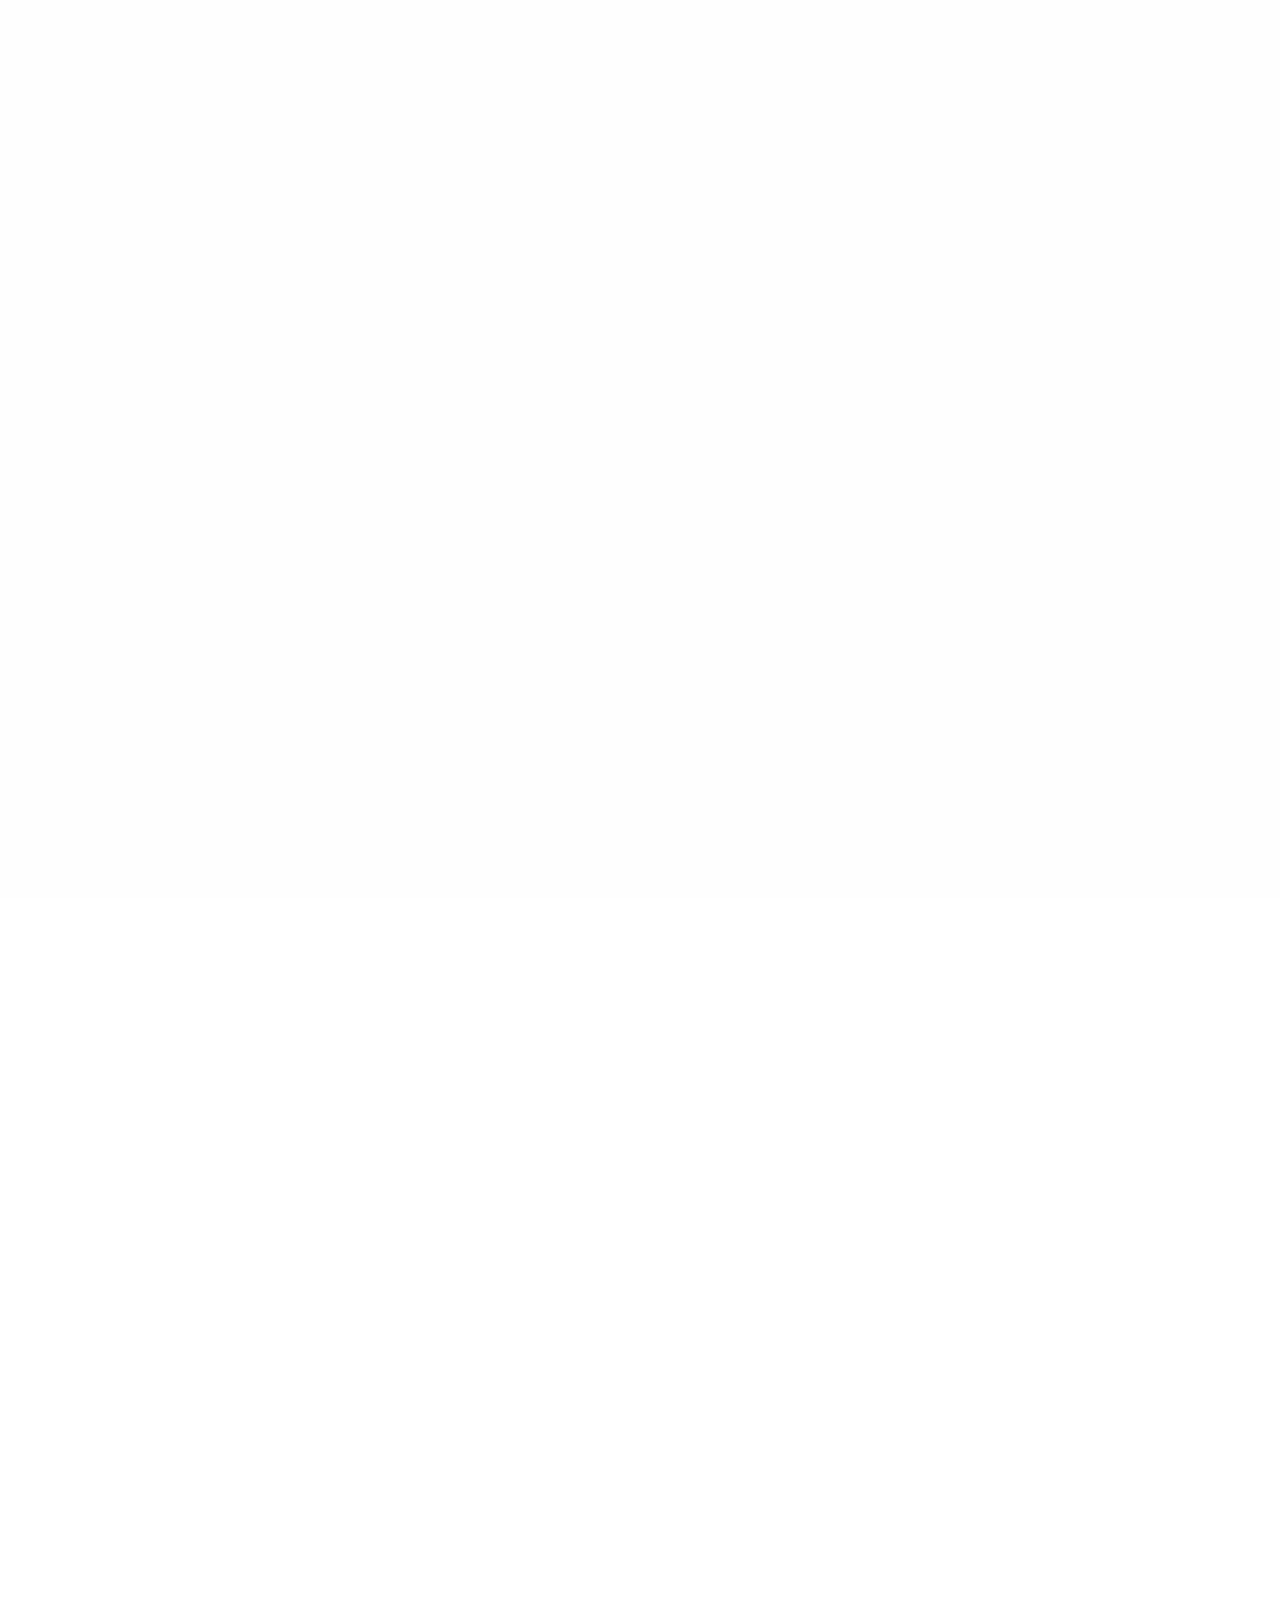
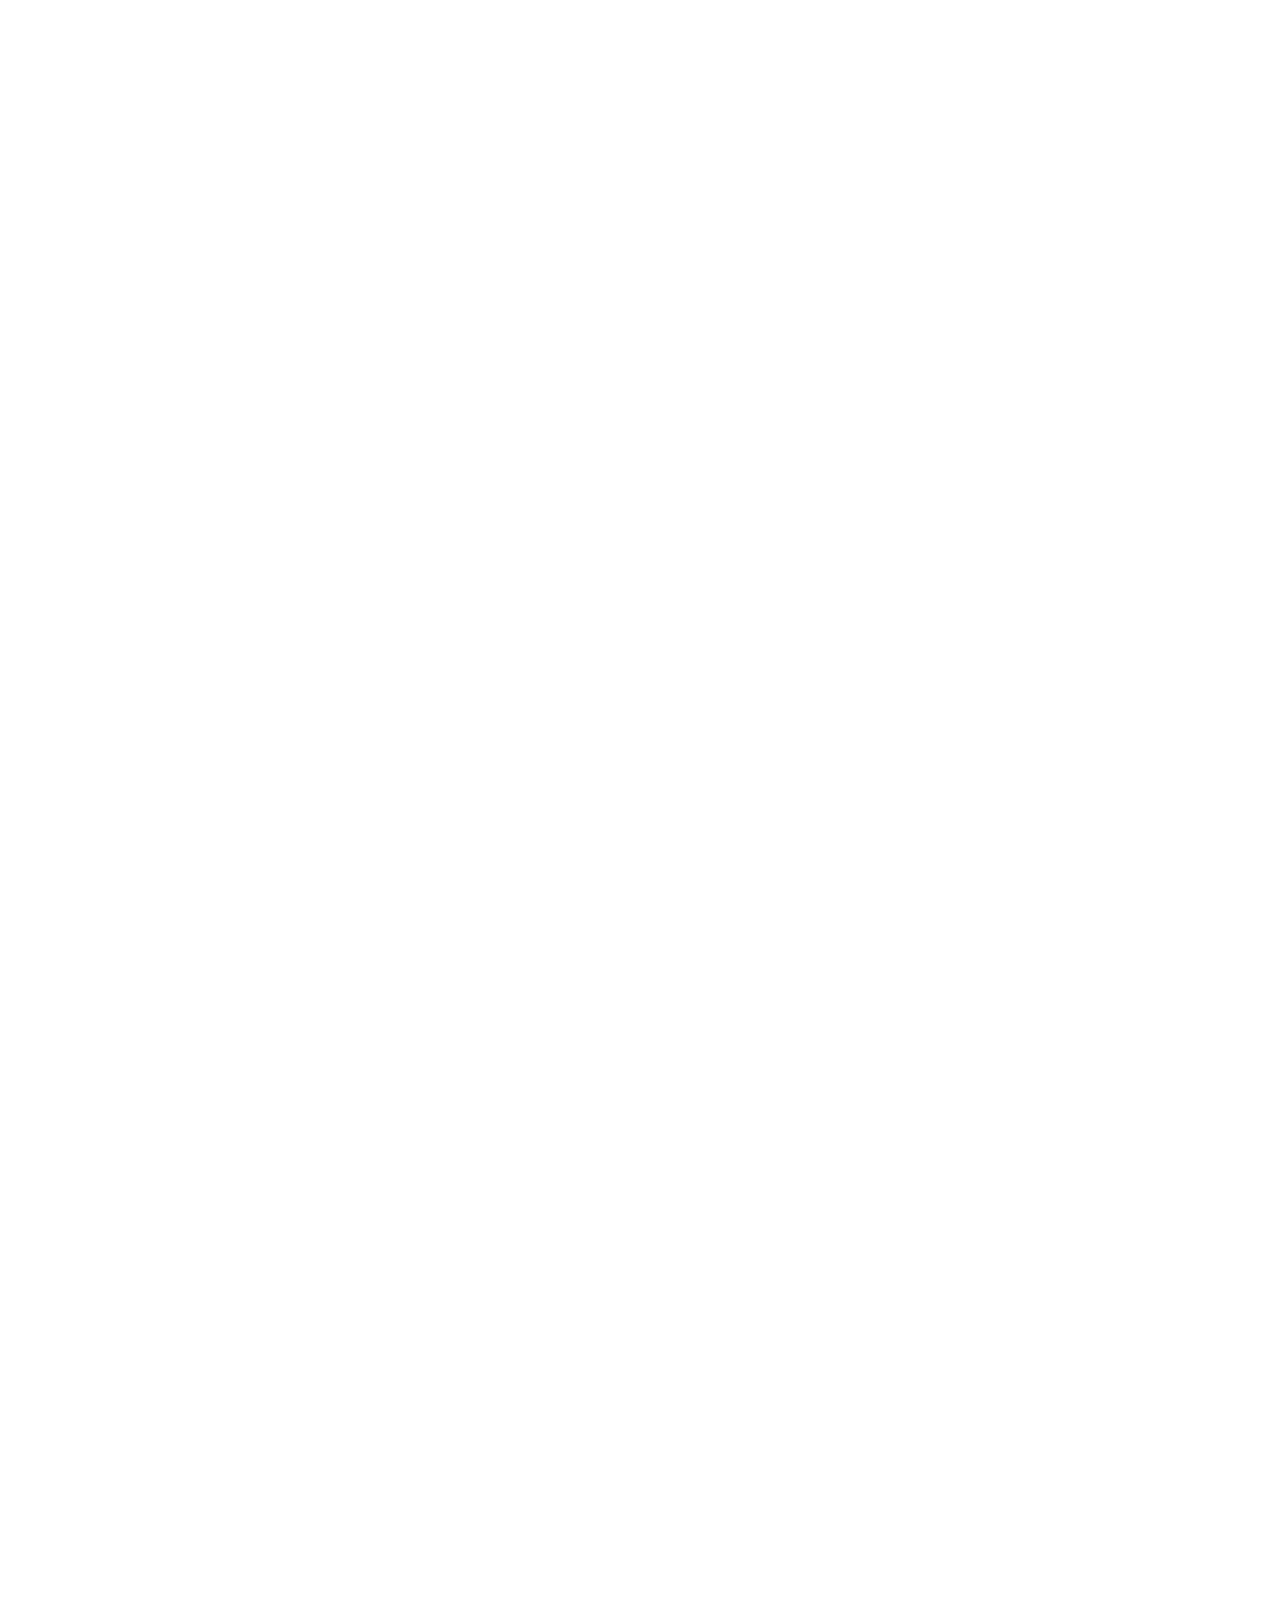
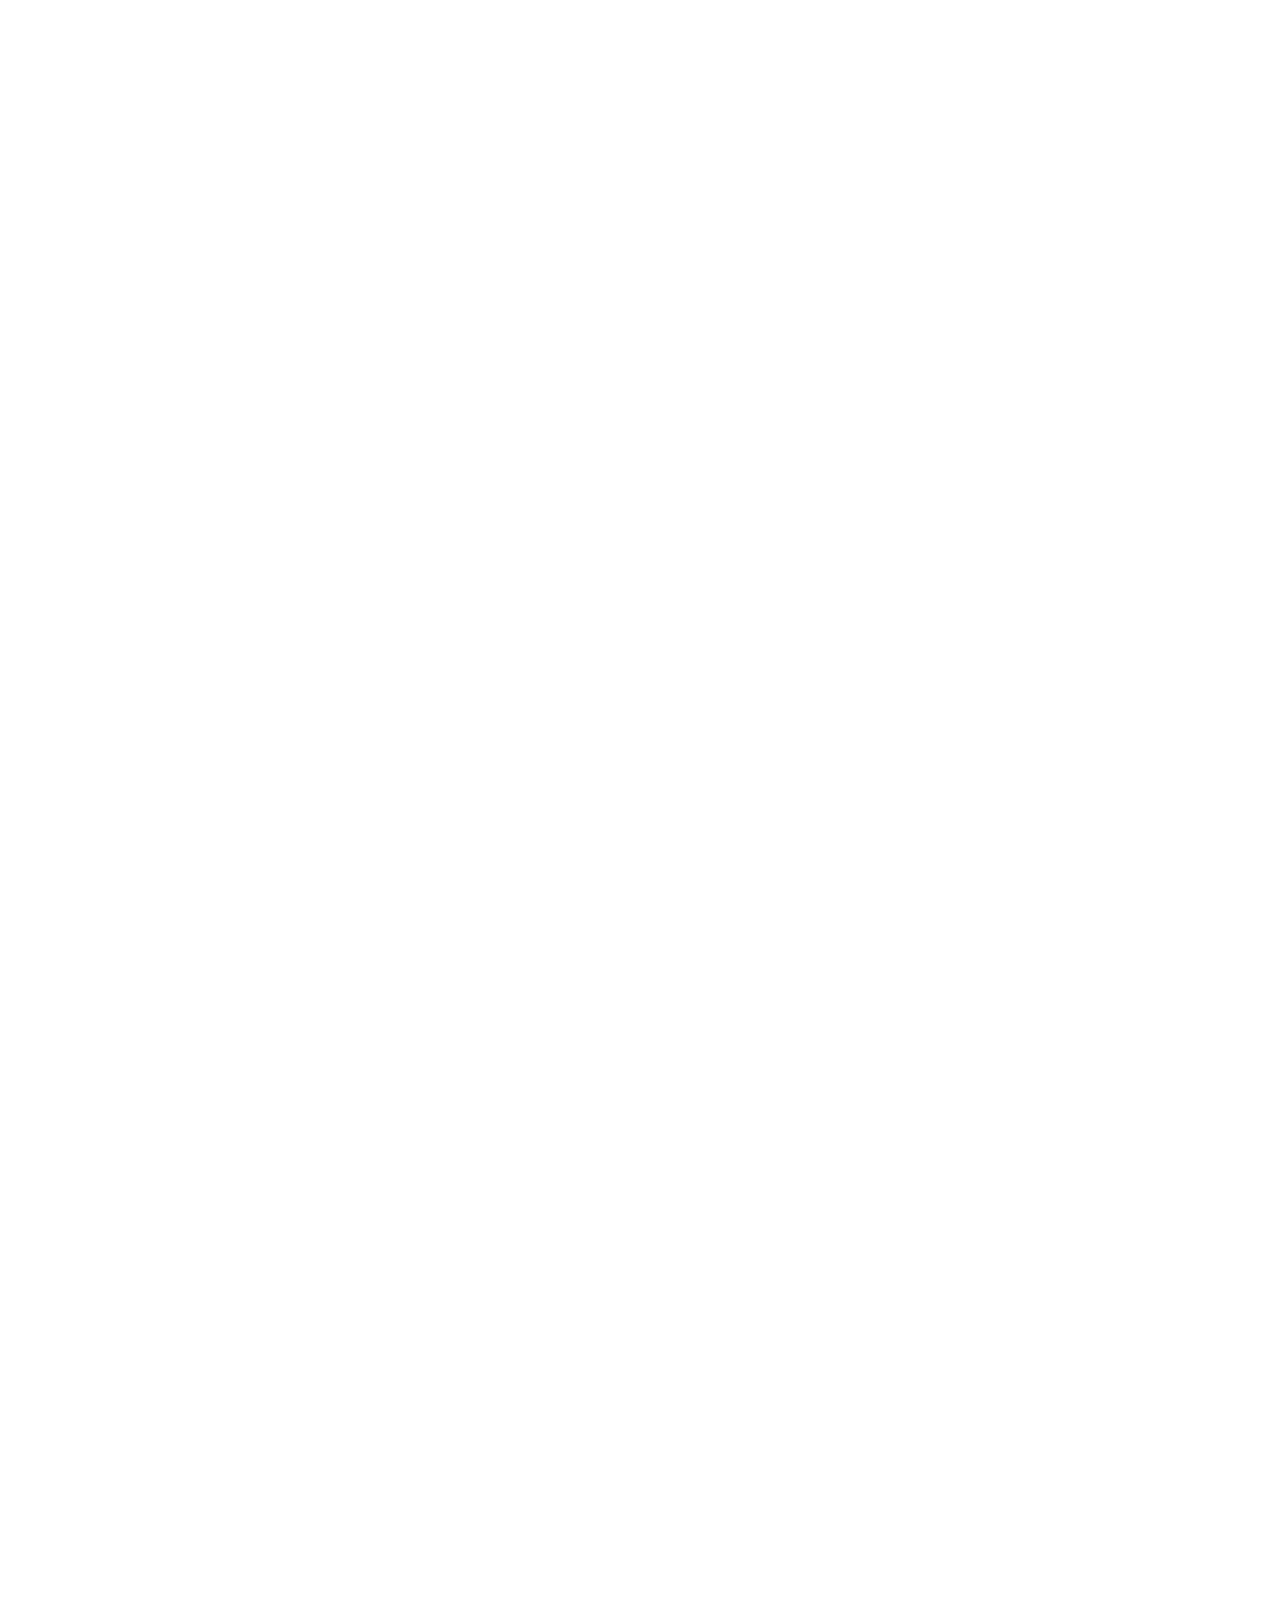
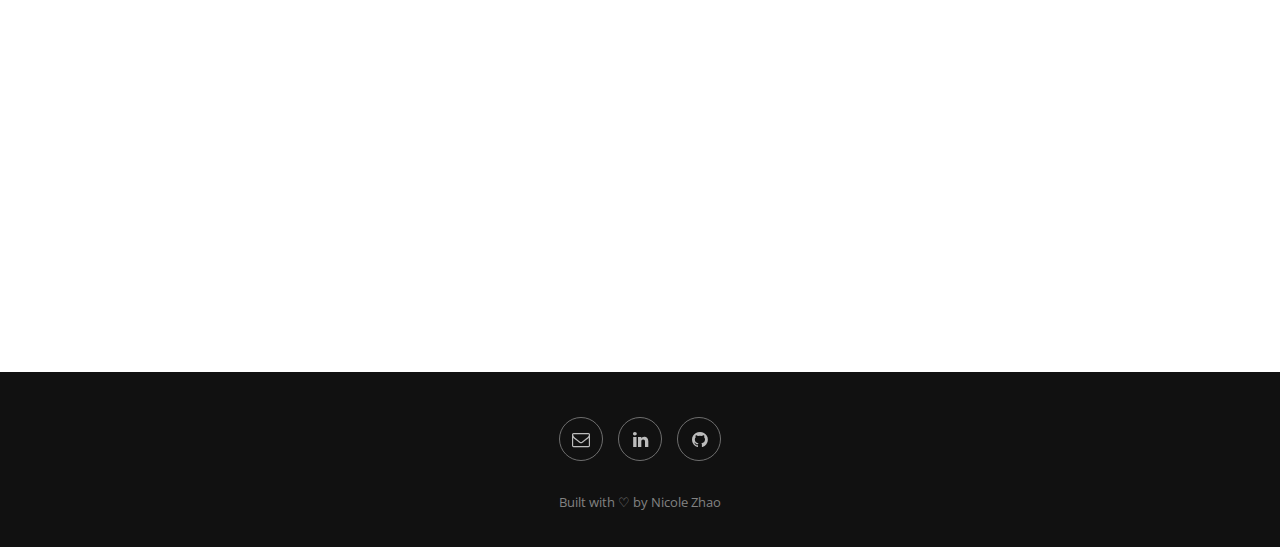
==== index.html @ 019df203 "Style and take away video" ====
<!DOCTYPE html>
<html lang="en">
<head>
   <meta charset="utf-8"> 
    <meta name="viewport" content="width=device-width, initial-scale=1, maximum-scale=1">
    <meta name="description" content="Businnes, Portfolio, Corporate"> 
	<meta name="Author" content="WebThemez"> 
    <title>Nicole Zhao</title>
    <link href="https://fonts.googleapis.com/css?family=Raleway" rel="stylesheet">

    <!-- <link href="assets/stylesheets/bootstrap.min.css" rel="stylesheet" /> -->
    <link type="text/css" rel="stylesheet" href="release/featherlight.min.css" />

    <link rel="stylesheet" href="css/webpage.css">
    <link rel="stylesheet" href="css/normalize.css">
    <link rel="stylesheet" href="css/bootstrap.min.css">
    <link rel="stylesheet" href="css/font-awesome/css/font-awesome.min.css" />
	<link rel="stylesheet" href="elegant_font/style.css" />
    <!--[if lte IE 7]><script src="elegant_font/lte-ie7.js"></script><![endif]-->
    <link rel="stylesheet" href="css/magnific-popup.css">
    <link rel="stylesheet" href="css/slider-pro.css">
    <link rel="stylesheet" href="css/owl.carousel.css">
    <link rel="stylesheet" href="css/owl.theme.css">
    <link rel="stylesheet" href="css/owl.transitions.css">
    <link rel="stylesheet" href="css/animate.css">
	    <link rel="stylesheet" href="elegant_font/style.css"> 
    <link rel="stylesheet" href="css/style.css"> 

    <!--Favicon-->
    <link rel="shortcut icon" href="images/favicon_5.ico" type="image/x-icon">


</head>

<body>
    <!-- Preloader -->
    <div class="preloader">
        <div class="status"></div>
    </div>
 
    <!-- Header End -->
    <header>
        <!-- Navigation Menu start-->
		
	<nav id="topNav" class="navbar navbar-default main-menu">
    <div class="container">
        <button class="navbar-toggler hidden-md-up pull-right" type="button" data-toggle="collapse" data-target="#collapsingNavbar">
            ☰
        </button> 
		 <a class="navbar-brand page-scroll" href="#slider"></a>
        <div class="collapse navbar-toggleable-sm" id="collapsingNavbar">
            <ul class="nav navbar-nav">
                 <li class="active">
                            <a href="#slider">HOME</a>
                        </li>
                        <li>
                            <a href="#experience">WORK</a>
                        </li>
                        <li>
                            <a href="#portfolio">PORTFOLIO</a>
                        </li> 
                         <li>
                            <a href="#involvements">INVOLVEMENTS</a>
                        </li> 
                        <li>
                            <a href="#about">ABOUT</a>
                        </li>
                        
                       <!--  <li>
                            <a href="#team">CHEFS</a>
                        </li>
						 <li>
                            <a href="#clients">FEEDBACK</a>
                        </li> -->
                      <!--   <li>
                            <a href="#contact">CONTACT ME</a>
                        </li> -->
            </ul> 
        </div>
    </div>
</nav>

        
    </header>
    <!-- Header End -->


    <section class="slider-pro slider" id="slider">

            <div class="sp-slide main-slides">

                <img class="sp-image" src="images/slider/slider-img-1.jpg" >

                <h1 id="header-text" class="wow fadeInRight ">
                    <span>Nicole Zhao</span>
                </h1>

                <p id="header-text" class="wow fadeInRight">
                    <span>Systems Design Engineer | Developer | UI/UX Designer</span>
                    <br><br>
                    <span>
                        <li>
                            <a href="mailto:yy3zhao@uwaterloo.ca" target="_blank"><i class="fa fa-envelope-o"></i></a>
                        </li>
                        <li>
                            <a href="https://www.linkedin.com/in/yynicolezhao/"><i class="fa fa-linkedin"></i></a>
                        </li>
                        <li>
                            <a href="https://github.com/nicolezhao"><i class="fa fa-github"></i></a>
                        </li>
                    </span>
                </p>

                <p id="header-text" class="wow fadeInRight">
                    <!-- <ul class="footer-social-info">
                        <li>
                            <a href="mailto:yy3zhao@uwaterloo.ca" target="_blank"><i class="fa fa-envelope-o"></i></a>
                        </li>
                        <li>
                            <a href="https://www.linkedin.com/in/yynicolezhao/"><i class="fa fa-linkedin"></i></a>
                        </li>
                        <li>
                            <a href="https://github.com/nicolezhao"><i class="fa fa-github"></i></a>
                        </li>
                    </ul> -->
                </p>



            </div>
    </section>

    <section id="work-experience" class="experience-section wow fadeIn">
        <div class="container">
            <div class="row">

                <!-- Section Header -->
                <div id="title" class="col-md-12 col-sm-12 col-xs-12 section-header">
                    <h2><span id="title"> Work Experience</span></h2>
                </div>
                <!-- Section Header End -->

            </div>

            <a href="viryltech.html" target="_blank">
                <div id="viryl-hover" class="hovereffect">
                    <img id='viryl-img' class="img-responsive" src="images/viryl.png" alt="">
                    <div class="overlay">
                            <br>
                        <h3 class="viryl">Viryl Technologies
                            <br>
                        <small>Web Developer</small>
                        </h3>
                    </div>
                </div>
            </a>
        </div>

    </section>

    <section id="portfolio" class="section-wrapper description wow fadeIn">
        <div class="container">
            <div class="row">
                <!-- Section Header -->
                <div id="title"  class="col-md-12 col-sm-12 col-xs-12 section-header ">
                    <h2><span class="highlight-text">Portfolio</span></h2>
                </div>
                <!-- Section Header End -->
 
                <div class="our-services">
             
        
                        <div class="col-md-4 col-sm-4 col-xs-12 text-xs-center">
                            <a href="#" data-featherlight="#fl2">
                            <div id="hover-motion" class="service-box">
                                <div class="icon"> <h3 id="weareone">We Are One (WAO) <i id="trophy-icon" class="fa fa-trophy" aria-hidden="true"></i></h3>
                                </div> 
                                <i>Hackathon Winner </i>
                                <p>Web-based app that takes in domestic abuse reports and categorizes them by priority using key words. </p>
                                <img src="images/wao-interface.png" alt="Custom Image">
                            </div> 
                            </a>
                        </div>
                        <div class="col-md-4 col-sm-4 col-xs-12 text-xs-center">
                            <a href="#" data-featherlight="#fl3">
                            <div id="hover-motion" class="service-box">
                                <div class="icon"> <h3>Notes by Nic</h3>
                                </div>
                                
                                <p>Note-taking app that integrates bullet journaling keys and designs to organize task. </p>
                               <img id="notes-pic" src="images/notes-ui.png" alt="Custom Image">
                            </div>
                            </a>
                        </div>
                        <div class="col-md-4 col-sm-4 col-xs-12 text-xs-center">
                            <a href="#" data-featherlight="#fl1">
                            <div id="chatbot-hover" class="service-box">
                                <div class="icon"> <h3>Facebook Chatbot</h3>
                                </div>
                                
                                <p>Interactive Facebook chatbot that suggest outfit based on the weather in a given location. </p>
                                <img src="images/chatbot-chat.png" alt="Custom Image">
                                <br><br>
                            </div>
                            </a>
                        </div>
                        </div>
                     
                        <div class="col-md-4 col-sm-4 col-xs-12 text-xs-center">    
                        <a href="#" data-featherlight="#fl4">
                            <div id="hover-motion" class="service-box">
                                <div class="icon"> <h3>RailSafe</h3>
                                </div> 
                                    <p>Staircase railing system that assists elderly adults in going up the stairs by alleviating pressure on the knees.</p>
                                    <img src="images/stairs.jpg" alt="Custom Image">
                            </div> 
                            </a>
                        </div>
                        <div class="col-md-4 col-sm-4 col-xs-12 text-xs-center">
                            <a href="#" data-featherlight="#fl5">
                            <div id="hover-motion" class="service-box">
                                <div class="icon"> <h3>Business Card Designs </h3>
                                </div>
                                
                                <p>Minimalistic business card design for local hairstyling business.</p>
                                <img id='business-card' src="images/card.png" alt="Custom Image">
                            </div>
                            </a>
                        </div>
                        <div class="col-md-4 col-sm-4 col-xs-12 text-xs-center">
                            <a href="https://github.com/nicolezhao/portfolio" target="_blank">
                            <div id="hover-motion" class="service-box">
                                <div class="icon"> <h3>Personal Website </h3>
                                    </div>
                                    <p>Portfolio website designed and developed using HTML5/CSS, JS, and Bootstrap. </p>
                                    <img src="images/website-ui.png" alt="Custom Image">
                                </div>
                            </a>
                        </div>
                    </div> 
                    


                </div> 

            </div>
        </div>
    </section> 




        <section class="lightbox-hidden">
            <div class="lightbox" id="fl1">
                <h2>Facebook Chatbot</h2>
                    <p>
                    <i>Work in progress </i><br><br>
                    <a href="https://www.facebook.com/bundlechatbot/">Bundle Bot</a> is an ongoing project I started during in February 2017. It integrates weather APIs and PostgreSQL to recommend outfits based on the weather. <br>

                    <div class="lightbox-imgs">
                        <img id="lightbox-imgs" src="images/chat1.png" alt="Custom Image">
                        <img id="lightbox-imgs" src="images/chat2.png" alt="Custom Image">
                    </div>

                    <br><br>

                    <h4>Concept: </h4>
                    <p>
                    I began this project because I saw a need for it in my life. To avoid the time spent deciding on an outfit and the risk of over/underdressing, I wanted to create an easily accesible platform to inspire looks that fit the weather. <br><br>

                    <h4>Progress: </h4>
                    &#9675; &ensp; Retrieving the weather in a given area is fully functional<br>
                    &#9675; &ensp; User flow and front-end UI is 80% functional<br>
                    &#9675; &ensp; Database integration is 50% functional
                    <br><br>

                    <h4>Tools: </h4>
                    &#9675; &ensp; Node.js<br>
                    &#9675; &ensp; Heroku<br>
                    &#9675; &ensp; PostgreSQL
                    <br><br>


                    <h4>Future Features: </h4>
                    Further down the road in development, the chatbot will allow users to select outfits catered to their gender, style, and occasion. </p>
            </div>

            <div class="lightbox" id="fl2">
                <h2>We Are One (WAO)</h2>
                    <p>
                    <a href="http://waocanada.site">We Are One</a> is a project that started at a hackathon in March 2017, taking home "Best Overall Hack". It is based off the fundamental idea that no abuse should go unreported. Over the course of 36 hours, my team and I created a prototype including the website UI, mobile app UI, and chatbot UI. <br><br>
                    
                     <img id="wao_pic" src="images/wao-interface.png" alt="Loading" title="Loading" /> 
                     &ensp; <img id="wao_gif" src="images/wao.gif" alt="Loading" title="Loading" />

                    <br><br>

                    <h4>Concept: </h4>
                    <p>
                    The continuing motivation behind WAO is to provide resources based on the priority and location of the report. Once a report is submitted, it will run through an algorithm to determine the severity of the report using keyword detection. Based on the location of the report, we will then provide short and long-term resources for the victim.  </p><br>

                    <h4>Role: </h4>
                    <p>
                    As the head of development, I was responsible for desiging and developing the chatbot and web-app UI.  </p><br>

                    <h4>Progress: </h4>
                    <p>
                    WAO has shown proof of concept through the support of Greenhouse (University of Waterloo's social impact incubator) and mentors from Conrad and Communitech. We have developed working prototypes and have since switched gears to focus on user research, exploring the issue more and connecting with community supporters. My team and I wanted to know more about the issue and what people wanted and needed before going further with development. </p> 
                    <br><br>

                    <h4>Tools: </h4>
                    &#9675; &ensp; HTML5/CSS<br>
                    &#9675; &ensp; Illustrator <br>
                    &#9675; &ensp; Sketch <br>
                    &#9675; &ensp; Invision <br>
                    &#9675; &ensp; Node.js<br>
                    &#9675; &ensp; Heroku
                    <br>
                    </p>
            </div>

            <div class="lightbox" id="fl3">
                <h2>Notes by Nic </h2>
                    <p>
                        
                        Notes by Nic is a note-taking app aligns with my interests and needs. I wanted a way to take notes that has the organization of bullet journeling and the convenience of being on a mobile device. The bullet can be changed as the priority using the sidebar. 

                        </p><br>

                        <img id="notes_ui" src="images/notes-ui.png" alt="Custom Image">
                        <img id="notes_key" src="images/key.jpg" alt="Custom Image">

                        <h4>Concept: </h4>
                        <p>
                        <i>"Bullet journaling lives at the intersection between mindfulness and productivity." </i></p>
                        <p>
                            The foundation of bullet journaling lies in the bullet key as a way of organizing tasks. This is the reason I fell in love with bullet journaling, but found it difficult to constantly carry around a notebook. By integrating the bullet key into a note-taking app, although it takes away from the freedom of design, it makes bullet journaling more portable. 
                        </p><br>

                        <h4>Progress: </h4>
                            &#9675; &ensp; Front-end UI fully complete <br>
                            &#9675; &ensp; Back-end database structure fully complete <br>
                            &#9675; &ensp; Bullet journal integration is 75% complete <br>
                            &#9675; &ensp; Live launch is on hold 
                        <br><br>

                        <h4>Tools: </h4>
                        &#9675; &ensp; Java<br>
                        &#9675; &ensp; XML <br>
                        &#9675; &ensp; SQLite 
                        <br><br>

                        <h4>Future Features: </h4>
                        <p>
                        Bullet journal design features will be integrated in the future, such as banners, flags, and sketched icons. This will make the experience as close to bullet journaling as possible. The option to organize notes in folders by colour will be an option.  </p>
                        </p>
            </div>

            <div class="lightbox" id="fl4">
                <h2>RailSafe</h2>
                    <p>
                    
                    RailSafe is a railway handle system that helps elderly adults move up and down the stairs. It improves grip and allows users to transfer more weight onto their hands, alleviating pressure from the knees. My team and I have created three iterations of prototypes that have gone through extensive research, user testing, and redesign. 

                    </p><br>

                    <!-- <video id="railsafe_video" controls preload="none">
                      <source src="images/RailSafe.mp4" type="video/mp4">
                    </video> -->

                    <a href="https://www.youtube.com/watch?v=9Sw0k8FfpcI" target="_blank"><button id="railsafe-button" type="button" class="btn btn-outline-info">Watch the Video</button></a>

                    <br><br>
                    <h4>Situation Impact Statement: </h4>

                    <p>
                        Design a railing attachment to be used by elderly adults with muscle degeneration, sensory disorders, and balance issues  in going up the stairs while reducing the risk of falling by 50% and force exerted on legs by 30%
                    </p><br>

                    <h4>Metrics: </h4>
                        &#9675; &ensp; Number of falls <br>
                        &#9675; &ensp; Walking speed <br>
                        &#9675; &ensp; Stride length<br>
                        &#9675; &ensp; Pressure exerted on knees <br>
                        &#9675; &ensp; Step width 
                    <br><br>

                    <h4>Tools: </h4>
                    &#9675; &ensp; User testing<br>
                    &#9675; &ensp; Personas <br>
                    &#9675; &ensp; Systems context diagram <br>
                    &#9675; &ensp; Safety Assessment 
                    <br><br>

                    </p>
            </div>

            <div class="lightbox" id="fl5">
                <h2>Business Card Designs</h2>
                    <p>
                        <img src="images/bcardfront.png">&ensp;
                        <img src="images/bcardback.png">
                        
                    </p>
            </div>
        </section>

    <section id="involvements" class="involvements wow fadeIn">
        <div class="container" id="inv-container">      
            <div id="title" class="col-md-12 col-sm-12 col-xs-12 section-header">
                <h2><span class="highlight-text">Involvements</span></h2>
            </div>
            <!-- Alternate -->
            <div class="inv-img-even">
                <img id="inv-circle" src="images/tedxuw.jpg" >
            </div>
            <div class="inv-text-even">
                <h2><span class="highlight-text">TEDx University of Waterloo</span></h2>
                 <p>As the UX/Website Manager I will be designing and devloping the web app and portal for the upcoming TEDxUW 2017 Conference. My ongoing responsiblity will be updating and maintaining the content and efficiency of the website, and leading strategic marketing campaigns by collecting analytics.</p>
            </div>
        </div>

        <div class="container" id="inv-container">
            <!-- Alternate-->
            <div class="inv-img-odd">
                <img id="inv-circle" src="images/apec-1.jpg" >
            </div>
            <div class="inv-text-odd">
                <h2><span class="highlight-text">APEC CEO Summit Delegate </span></h2>
                 <p>In November 2015, as a part of a 7 member delegation, I represented Canada at the APEC CEO’s and Leaders’ Summit in Manila. Our main objective was to gain traction for inbound FDI on behalf of Global Affairs Canada and Parks Canada. Working alongside youth from 21 member economies, we drafted a youth declaration for the APEC Business Advisory Council on the role youth play in shaping a more sustainable economy.</p>

                <p>I also had the chance to meet with Prime Minister Trudeau at the summit about what it takes to be the next generation of leaders. After 7 days, my team and I brought back deliverables through analyzing targets, pitching to CEOs, obtaining key contacts, and conducting market research.</p>
            </div>
        </div>
        <div class="container" id="inv-container">
            <!-- Alternate -->
            <div class="inv-img-even">
                <img id="inv-circle" src="images/jtc.jpg" >
            </div>
            <div class="inv-text-even">
                <h2><span class="highlight-text">Foreign Investment Ambassador - China Trade Mission</span></h2>
                 <p>On the Junior Team Canada trade mission to Chongqing, Chengdu, and Guangzhou, each member on our team of 30 was responsible for collecting $5500 in corporate and community sponsorships. In China, I represented Canadian businesses and industries to bring back key contact, market intelligence, and partnership opportunities.

                As team lead of the education sector, I conducted meetings with leaders of the Ministry of Education and organized information sessions for Chinese high school students to learn more about studying abroad through real student-to-student conversations.</p>
            </div>
        </div>
        <div class="container" id="inv-container">
            <!-- Alternate-->
            <div class="inv-img-odd">
                <img id="inv-circle" src="images/fcss.jpg" >
            </div>
            <div class="inv-text-odd">
                <h2><span class="highlight-text">Federation of Canadian Secondary Schools (FCSS) </span></h2>
                 <p>As the Chief Operating Office of FCSS, I worked closely with the C-level team to pioneer the Ambassador Program and later helped its expansion across 4 provinces in Canada. The Ambassador Program aims to connect the voice of students with decision makers in education to increase opportunities and experiences.</p>

                <p>In December of 2015, I co-hosted the Winter Networking Gala to help high school students find a starting point for careers and projects they're interested in by talking to experienced university students. The event received successful turnout and positive feedback from both students and parents.</p>
            </div>
        </div>
        <div class="container" id="inv-container">
            <!-- Alternate -->
            <div class="inv-img-even">
                <img id="inv-circle" src="images/track.jpg" >
            </div>
            <div class="inv-text-even">
                <h2><span class="highlight-text">Track and Field</span></h2>
                 <p>I have been involved in athletics since the fourth grade including volleyball, basketball, and badminton. My training in Track and Field began at the end of grade 8 and throughout grade 9. I competed in TDSAA and OFSAA level meets and accumulted a total of 3 first place, 3 second place, and 2 third palce medals at Regional Finals, and a second medal place at City Finals.</p>
            </div>
        </div>
        <div class="container" id="inv-container">
            <!-- Alternate-->
            <div class="inv-img-odd">
                <img id="inv-circle" src="images/dance.jpg" >
            </div>
            <div class="inv-text-odd">
                <h2><span class="highlight-text">Dance</span></h2>
                 <p>My passion for dance began when I was 4 years old. Since then I have studied styles including ballet, modern, contemporary, hiphop, Chinese Traditional and body precussion. As a part of the Claude Watson Arts Program, I worked with artists such as Kevin Ormsby, Lisa Auguste, Troy Sexton, and Gino Berti, the choreographer of Cats.</p>
            </div>
        </div>
                
                
                <!-- Section Header End -->
    </section>

    <section id="about" class="about-sec section-wrapper description wow fadeIn">
        <div class="container">
            <div class="row">
                <!-- Section Header -->
                <div id="title"  class="col-md-12 col-sm-12 col-xs-12 section-header ">
                    <h2><span class="highlight-text">About</span></h2>
                   
                    <p id="about-p" class="col-md-8 col-sm-10 col-xs-12 col-md-offset-2 col-sm-offset-1">
                        5 second intro about me: I love a challenge and I'm always finding new ways to use tech in finance, fashion, and my everyday life. I've been immersed in web development, UX design, and database management but am always looking to expand my learning and impact. 
                    </p>
                    <p id="about-p" class="col-md-8 col-sm-10 col-xs-12 col-md-offset-2 col-sm-offset-1">
                        Stay a while, look around, and see what you like. 
                    </p>
              <!--   </div>

                <div class="col-md-6 col-sm-6 col-xs-12 custom-sec-img"> -->
                    <!-- img  id="portrait" src="images/features.jpg" alt="Custom Image"> -->
                </div>
                <div class="toolbox wow fadeIn">
                <h2><span class="toolbox-title">My Toolbox</span></h2>
                    <table id="toolbox-table">
                        <tr>
                            <td><img  class="logo" src="images/logo-php.png" alt=""></td>
                            <td><img  class="logo" src="images/logo-mysql.png" alt=""></td>
                            <td><img  class="logo" src="images/logo-cpp.png" alt=""></td>
                            <td><img  class="logo" src="images/logo-java.png" alt=""></td>
                            <td><img  class="logo" src="images/logo-xml.png" alt=""></td>
                            <td><img  class="logo" src="images/logo-git.png" alt=""></td>
                        </tr>
                        <tr>
                            <td>PHP</td>
                            <td>MySQL</td>
                            <td>C++</td>
                            <td>Java</td>
                            <td>XML</td>
                            <td>Git</td>
                        </tr>
                        <tr>
                            <td><img  class="logo" src="images/logo-python.png" alt=""></td>
                            <td><img  class="logo" src="images/logo-sketch.png" alt=""></td>
                            <td><img  class="logo" src="images/logo-nodejs.png" alt=""></td>
                            <td><img  class="logo" src="images/logo-jquery.png" alt=""></td>
                            <td><img  class="logo" src="images/logo-illustrator.png" alt=""></td>
                            <td><img  class="logo" src="images/logo-html.png" alt=""></td>
                        </tr>
                        <tr>
                            <td>Python</td>
                            <td>Sketch</td>
                            <td>Node.js</td>
                            <td>Jquery/JS</td>
                            <td>Illustrator</td>
                            <td>HTML/CSS</td>
                        </tr>
                    </table><br><br>
                    <a href="NicoleZhao_Resume.pdf" target="_blank"><button id="resume-button" type="button" class="btn btn-outline-info">Resume</button></a>
                </div>
                
            </div> 
        </div>
    </section> 
    <br><br>

    <footer>

        <div class="container">
            <div class="row">
                <div class="footer-containertent">
                <br>

                    <ul class="footer-social-info">
                        <li>
                            <a href="mailto:yy3zhao@uwaterloo.ca" target="_blank"><i class="fa fa-envelope-o"></i></a>
                        </li>
                        <li>
                            <a href="https://www.linkedin.com/in/yynicolezhao/"><i class="fa fa-linkedin"></i></a>
                        </li>
                        <li>
                            <a href="https://github.com/nicolezhao"><i class="fa fa-github"></i></a>
                        </li>
                    </ul>
					<br/><br/>
                    <p>Built with &#x2661; by Nicole Zhao</p>
                </div>
            </div>
        </div>
    </footer>
    <!-- Footer End -->

    <script src="assets/javascripts/jquery-1.7.0.min.js"></script>
    <script src="release/featherlight.min.js" type="text/javascript" charset="utf-8"></script>

    <script src="js/jquery-1.11.3.min.js"></script>
    <script src="js/bootstrap.min.js"></script>
    <script src="js/modernizr.min.js"></script>
    <script src="js/jquery.easing.1.3.js"></script>
    <script src="js/jquery.scrollUp.min.js"></script>
    <script src="js/jquery.easypiechart.js"></script>
    <script src="js/isotope.pkgd.min.js"></script>
    <script src="js/jquery.fitvids.js"></script>
    <script src="js/jquery.stellar.min.js"></script>
    <script src="js/jquery.waypoints.min.js"></script>
    <script src="js/wow.min.js"></script>
    <script src="js/jquery.nav.js"></script>
    <script src="js/imagesloaded.pkgd.min.js"></script>
    <script src="js/smooth-scroll.min.js"></script>
    <script src="js/jquery.magnific-popup.min.js"></script>
    <script src="js/jquery.sliderPro.min.js"></script>
    <script src="js/owl.carousel.min.js"></script>
    <script src="contact/jqBootstrapValidation.js"></script>
    <script src="contact/contact_me.js"></script>
    <script src="js/custom.js"></script>
    <script> 
        $(".header").animate({ //be sure to change the class of your element to "header"
        left:'250px',
        opacity:'0.5',
        height:'150px',
        width:'150px'
        });
    </script>
    <script>
        $('video').each(function(){
    if ($(this).is(":in-viewport")) {
        $(this)[0].play();
    } else {
        $(this)[0].pause();
    }
})
    </script>

</body>
</html>
---- release/featherlight.min.css ----
/**
 * Featherlight - ultra slim jQuery lightbox
 * Version 1.7.1 - http://noelboss.github.io/featherlight/
 *
 * Copyright 2017, Noël Raoul Bossart (http://www.noelboss.com)
 * MIT Licensed.
**/
@media all{.featherlight{display:none;position:fixed;top:0;right:0;bottom:0;left:0;z-index:2147483647;text-align:center;white-space:nowrap;cursor:pointer;background:#333;background:rgba(0,0,0,0)}.featherlight:last-of-type{background:rgba(0,0,0,.8)}.featherlight:before{content:'';display:inline-block;height:100%;vertical-align:middle}.featherlight .featherlight-content{position:relative;text-align:left;vertical-align:middle;display:inline-block;overflow:auto;padding:25px 25px 0;border-bottom:25px solid transparent;margin-left:5%;margin-right:5%;max-height:95%;background:#fff;cursor:auto;white-space:normal}.featherlight .featherlight-inner{display:block}.featherlight .featherlight-close-icon{position:absolute;z-index:9999;top:0;right:0;line-height:25px;width:25px;cursor:pointer;text-align:center;font-family:Arial,sans-serif;background:#fff;background:rgba(255,255,255,.3);color:#000;border:0;padding:0}.featherlight .featherlight-close-icon::-moz-focus-inner{border:0;padding:0}.featherlight .featherlight-image{width:100%}.featherlight-iframe .featherlight-content{border-bottom:0;padding:0;-webkit-overflow-scrolling:touch;overflow-y:scroll}.featherlight iframe{border:0}.featherlight *{-webkit-box-sizing:border-box;-moz-box-sizing:border-box;box-sizing:border-box}}@media only screen and (max-width:1024px){.featherlight .featherlight-content{margin-left:0;margin-right:0;max-height:98%;padding:10px 10px 0;border-bottom:10px solid transparent}}
---- css/webpage.css ----
html {
  font-family: 'Comic Sans';
}

i#fill{
  color:#00C385;
}

table td {
  padding-bottom: 5px;
  padding-right: 15px;
  border: 10px;
}

.image { 
   position: relative; 
   width: 100%; /* for IE 6 */
}

.toolbox{
  /* Once it gets to a certain width, hide this div */
  text-align: center;
}

.lightbox-hidden{
  display: none;
}

.scroll {
    height: 600px; /* or any value */
    overflow-y: auto;
    margin-bottom: 50px;
}

.section-viryl{
  margin-top:50px;
}

#wao_pic{
  width: 70%;
}

#wao_gif{
  width: 23%;
}

#notes_ui{
  width: 50%;
}

#notes_key{
  width: 30%;
}

#toolbox-table{
  text-align:center;
  margin: 0 auto;

}

#railsafe_video{
  width: 400px;
  height: 235px;
  background-color: black;
}

#resume-button{
  transition: background-color 0.3s ease;
  background-color: rgba(0, 195, 133, 0.9);
  border-radius: 25px;
  color: white;
  width: 130px;
}

#resume-button:hover{
  background-color: rgba(0, 195, 133, 0.6);
}

#railsafe-button{
  transition: background-color 0.3s ease;
  background-color: rgba(0, 195, 133, 0.9);
  border-radius: 25px;
  color: white;
  width: 200px;
}

#railsafe-button:hover{
  background-color: rgba(0, 195, 133, 0.6);
}

#position{
  font-size: 16px;
}

.logo{
  width: 60px;
  margin: 20px 20px 0 20px;
}

.inv-img-even{
  width:20%;
  float:left;
  /*margin-bottom: 80px;*/
}

.inv-text-even{
  width:70%;
  float:right;
  /*margin-bottom: 80px;*/
}

.inv-img-odd{
  width:20%;
  float:right;
  /* margin-bottom: 80px;*/
}

.inv-text-odd{
  width:70%;
  float:left;
  /*margin-bottom: 80px;*/
}

.involvements{
  width: 100%;
}

#viryl-header{
  width:100%;
}

#viryl-title { 
   position: absolute; 
   top: 232px; 
   left: 0; 
   width: 100%; 
}
#viryl-img{
  width: 100%;
  overflow: auto;
}

#portrait{
  margin: 0 auto;
  max-width: 600px;
}

#inv-container{
  margin-bottom: 60px;
}

#inv-circle{
  border-radius: 50%;
}

#about{
  padding-bottom: 100px;
  padding-top: 0px;
}
#portfolio{
  padding-top: 100px;
}

#work-experience{
  padding-top: 100px;
}
p#about-p{
  text-align: left;
}

.overlay:hover {
 cursor:pointer;
}

#viryl-banner{
  width: 100%;
  padding-bottom: 70px;
}

#trophy-icon{
  font-size: 25px;
  margin: 0px 0px 0px 0px;
  padding: 0px 0px 0px 0px;
}

#hover-motion:hover{
  margin-top:-5px;
}
#chatbot-hover:hover{
  margin-top:-5px;
  padding-bottom: 5px;
}

#viryl-hover:hover{
  margin-top:-5px;
  margin-bottom: 5px;
}
/********  Lightbox picture formatting   **********/

img#fl3-notes{
  width:500px;
  margin: 0 auto;
}
img#fl3{
  width:300px;
  margin: 0 auto;
}

.lightbox-imgs{
  border: 1px solid gray;
  display: inline-block;
}

/*************************************************/

h2#viryl-titles{
  color:#00C385;
}
h3#viryl-titles{
  color:gray;
}

.viryl-content{
  width: 80%;
  max-width: 800px;
  margin: 0 auto;
}


#topnav{
   margin-top: 0px;
  padding-top: 0px;
}

h1#header-text{ 
  color: white;
  font-size: 70px;
    position: absolute; 
    top: 300px; 
    left: 0; 
    width: 100%; 
}

p#header-text{ 
  color: white;
  font-size: 0px;
    position: absolute; 
    top: 400px; 
    left: 0; 
    width: 100%; 
}

h3.viryl{
  color: white;
}

header, .full-width {
  width: 100%;
  background: #ccc;
}
.viryl-header{
  width:100%;
}

#business-card{
  padding: 0px 30px 30px 30px;
}

.container{
  margin-top: 0px;
  padding-top: 0px;
}

.wrap {
  width: 80%;
  max-width: 24em;
  margin: 0 auto;
  padding: 0.25em 0.625em;
}

.hovereffect {
  width: 100%;
  height: 100%;
  float: left;
  overflow: hidden;
  position: relative;
  text-align: center;
  cursor: default;
}

.hovereffect .overlay {
  width: 100%;
  height: 100%;
  position: absolute;
  overflow: hidden;
  top: 0;
  left: 0;
  background-color: rgba(75,75,75,0.7);
  -webkit-transition: all 0.3s ease-in-out;
  transition: all 0.3s ease-in-out;
}

.hovereffect:hover .overlay {
  background-color: rgba(0, 128, 87, 0.4);
}

.hovereffect img {
  display: block;
  position: relative;
}

.hovereffect h2 {
  text-transform: uppercase;
  color: #fff;
  text-align: center;
  position: relative;
  font-size: 17px;
  padding: 10px;
  background: rgba(0, 0, 0, 0.6);
  -webkit-transform: translateY(45px);
  -ms-transform: translateY(45px);
  transform: translateY(45px);
  -webkit-transition: all 0.4s ease-in-out;
  transition: all 0.4s ease-in-out;
}

.hovereffect:hover h2 {
  -webkit-transform: translateY(5px);
  -ms-transform: translateY(5px);
  transform: translateY(5px);
}

.hovereffect a.info {
  display: inline-block;
  text-decoration: none;
  padding: 7px 14px;
  text-transform: uppercase;
  color: #fff;
  border: 1px solid #fff;
  background-color: transparent;
  opacity: 0;
  filter: alpha(opacity=0);
  -webkit-transform: scale(0);
  -ms-transform: scale(0);
  transform: scale(0);
  -webkit-transition: all 0.4s ease-in-out;
  transition: all 0.4s ease-in-out;
  font-weight: normal;
  margin: -52px 0 0 0;
  padding: 62px 100px;
}

.hovereffect:hover a.info {
  opacity: 1;
  filter: alpha(opacity=100);
  -webkit-transform: scale(1);
  -ms-transform: scale(1);
  transform: scale(1);
}

.hovereffect a.info:hover {
  box-shadow: 0 0 5px #fff;
}
@media (max-width: 767px){
  h3.viryl{
      margin-top: -20px;
      font-size: 3vw;
    }
}

@media (max-width: 615px)
{
    h1#header-text{
      font-size: 11vw;
      margin-top: -100px;
    }
    p#header-text{
      font-size: 5vw;
      margin-top: -100px;
    }
    #title h2{
      font-size: 11vw;
    }
    #weareone{
      margin-bottom: 0px;
    }
    table#toolbox-table{
      zoom: 80%;
    }
    img.logo{
      zoom:80%;
    }
}
@media (max-width: 583px){
  i#trophy-icon{
    display: none;
  }
  table#toolbox-table{
      zoom: 70%;
    }
    img.logo{
      zoom:70%;
    }

}
---- elegant_font/style.css ----
@font-face {
	font-family: 'ElegantIcons';
	src:url('fonts/ElegantIcons.eot');
	src:url('fonts/ElegantIcons.eot?#iefix') format('embedded-opentype'),
		url('fonts/ElegantIcons.woff') format('woff'),
		url('fonts/ElegantIcons.ttf') format('truetype'),
		url('fonts/ElegantIcons.svg#ElegantIcons') format('svg');
	font-weight: normal;
	font-style: normal;
}

/* Use the following CSS code if you want to use data attributes for inserting your icons */
[data-icon]:before {
	font-family: 'ElegantIcons';
	content: attr(data-icon);
	speak: none;
	font-weight: normal;
	font-variant: normal;
	text-transform: none;
	line-height: 1;
	-webkit-font-smoothing: antialiased;
	-moz-osx-font-smoothing: grayscale;
}

/* Use the following CSS code if you want to have a class per icon */
/*
Instead of a list of all class selectors,
you can use the generic selector below, but it's slower:
[class*="your-class-prefix"] {
*/
.arrow_up, .arrow_down, .arrow_left, .arrow_right, .arrow_left-up, .arrow_right-up, .arrow_right-down, .arrow_left-down, .arrow-up-down, .arrow_up-down_alt, .arrow_left-right_alt, .arrow_left-right, .arrow_expand_alt2, .arrow_expand_alt, .arrow_condense, .arrow_expand, .arrow_move, .arrow_carrot-up, .arrow_carrot-down, .arrow_carrot-left, .arrow_carrot-right, .arrow_carrot-2up, .arrow_carrot-2down, .arrow_carrot-2left, .arrow_carrot-2right, .arrow_carrot-up_alt2, .arrow_carrot-down_alt2, .arrow_carrot-left_alt2, .arrow_carrot-right_alt2, .arrow_carrot-2up_alt2, .arrow_carrot-2down_alt2, .arrow_carrot-2left_alt2, .arrow_carrot-2right_alt2, .arrow_triangle-up, .arrow_triangle-down, .arrow_triangle-left, .arrow_triangle-right, .arrow_triangle-up_alt2, .arrow_triangle-down_alt2, .arrow_triangle-left_alt2, .arrow_triangle-right_alt2, .arrow_back, .icon_minus-06, .icon_plus, .icon_close, .icon_check, .icon_minus_alt2, .icon_plus_alt2, .icon_close_alt2, .icon_check_alt2, .icon_zoom-out_alt, .icon_zoom-in_alt, .icon_search, .icon_box-empty, .icon_box-selected, .icon_minus-box, .icon_plus-box, .icon_box-checked, .icon_circle-empty, .icon_circle-slelected, .icon_stop_alt2, .icon_stop, .icon_pause_alt2, .icon_pause, .icon_menu, .icon_menu-square_alt2, .icon_menu-circle_alt2, .icon_ul, .icon_ol, .icon_adjust-horiz, .icon_adjust-vert, .icon_document_alt, .icon_documents_alt, .icon_pencil, .icon_pencil-edit_alt, .icon_pencil-edit, .icon_folder-alt, .icon_folder-open_alt, .icon_folder-add_alt, .icon_info_alt, .icon_error-oct_alt, .icon_error-circle_alt, .icon_error-triangle_alt, .icon_question_alt2, .icon_question, .icon_comment_alt, .icon_chat_alt, .icon_vol-mute_alt, .icon_volume-low_alt, .icon_volume-high_alt, .icon_quotations, .icon_quotations_alt2, .icon_clock_alt, .icon_lock_alt, .icon_lock-open_alt, .icon_key_alt, .icon_cloud_alt, .icon_cloud-upload_alt, .icon_cloud-download_alt, .icon_image, .icon_images, .icon_lightbulb_alt, .icon_gift_alt, .icon_house_alt, .icon_genius, .icon_mobile, .icon_tablet, .icon_laptop, .icon_desktop, .icon_camera_alt, .icon_mail_alt, .icon_cone_alt, .icon_ribbon_alt, .icon_bag_alt, .icon_creditcard, .icon_cart_alt, .icon_paperclip, .icon_tag_alt, .icon_tags_alt, .icon_trash_alt, .icon_cursor_alt, .icon_mic_alt, .icon_compass_alt, .icon_pin_alt, .icon_pushpin_alt, .icon_map_alt, .icon_drawer_alt, .icon_toolbox_alt, .icon_book_alt, .icon_calendar, .icon_film, .icon_table, .icon_contacts_alt, .icon_headphones, .icon_lifesaver, .icon_piechart, .icon_refresh, .icon_link_alt, .icon_link, .icon_loading, .icon_blocked, .icon_archive_alt, .icon_heart_alt, .icon_star_alt, .icon_star-half_alt, .icon_star, .icon_star-half, .icon_tools, .icon_tool, .icon_cog, .icon_cogs, .arrow_up_alt, .arrow_down_alt, .arrow_left_alt, .arrow_right_alt, .arrow_left-up_alt, .arrow_right-up_alt, .arrow_right-down_alt, .arrow_left-down_alt, .arrow_condense_alt, .arrow_expand_alt3, .arrow_carrot_up_alt, .arrow_carrot-down_alt, .arrow_carrot-left_alt, .arrow_carrot-right_alt, .arrow_carrot-2up_alt, .arrow_carrot-2dwnn_alt, .arrow_carrot-2left_alt, .arrow_carrot-2right_alt, .arrow_triangle-up_alt, .arrow_triangle-down_alt, .arrow_triangle-left_alt, .arrow_triangle-right_alt, .icon_minus_alt, .icon_plus_alt, .icon_close_alt, .icon_check_alt, .icon_zoom-out, .icon_zoom-in, .icon_stop_alt, .icon_menu-square_alt, .icon_menu-circle_alt, .icon_document, .icon_documents, .icon_pencil_alt, .icon_folder, .icon_folder-open, .icon_folder-add, .icon_folder_upload, .icon_folder_download, .icon_info, .icon_error-circle, .icon_error-oct, .icon_error-triangle, .icon_question_alt, .icon_comment, .icon_chat, .icon_vol-mute, .icon_volume-low, .icon_volume-high, .icon_quotations_alt, .icon_clock, .icon_lock, .icon_lock-open, .icon_key, .icon_cloud, .icon_cloud-upload, .icon_cloud-download, .icon_lightbulb, .icon_gift, .icon_house, .icon_camera, .icon_mail, .icon_cone, .icon_ribbon, .icon_bag, .icon_cart, .icon_tag, .icon_tags, .icon_trash, .icon_cursor, .icon_mic, .icon_compass, .icon_pin, .icon_pushpin, .icon_map, .icon_drawer, .icon_toolbox, .icon_book, .icon_contacts, .icon_archive, .icon_heart, .icon_profile, .icon_group, .icon_grid-2x2, .icon_grid-3x3, .icon_music, .icon_pause_alt, .icon_phone, .icon_upload, .icon_download, .social_facebook, .social_twitter, .social_pinterest, .social_googleplus, .social_tumblr, .social_tumbleupon, .social_wordpress, .social_instagram, .social_dribbble, .social_vimeo, .social_linkedin, .social_rss, .social_deviantart, .social_share, .social_myspace, .social_skype, .social_youtube, .social_picassa, .social_googledrive, .social_flickr, .social_blogger, .social_spotify, .social_delicious, .social_facebook_circle, .social_twitter_circle, .social_pinterest_circle, .social_googleplus_circle, .social_tumblr_circle, .social_stumbleupon_circle, .social_wordpress_circle, .social_instagram_circle, .social_dribbble_circle, .social_vimeo_circle, .social_linkedin_circle, .social_rss_circle, .social_deviantart_circle, .social_share_circle, .social_myspace_circle, .social_skype_circle, .social_youtube_circle, .social_picassa_circle, .social_googledrive_alt2, .social_flickr_circle, .social_blogger_circle, .social_spotify_circle, .social_delicious_circle, .social_facebook_square, .social_twitter_square, .social_pinterest_square, .social_googleplus_square, .social_tumblr_square, .social_stumbleupon_square, .social_wordpress_square, .social_instagram_square, .social_dribbble_square, .social_vimeo_square, .social_linkedin_square, .social_rss_square, .social_deviantart_square, .social_share_square, .social_myspace_square, .social_skype_square, .social_youtube_square, .social_picassa_square, .social_googledrive_square, .social_flickr_square, .social_blogger_square, .social_spotify_square, .social_delicious_square, .icon_printer, .icon_calulator, .icon_building, .icon_floppy, .icon_drive, .icon_search-2, .icon_id, .icon_id-2, .icon_puzzle, .icon_like, .icon_dislike, .icon_mug, .icon_currency, .icon_wallet, .icon_pens, .icon_easel, .icon_flowchart, .icon_datareport, .icon_briefcase, .icon_shield, .icon_percent, .icon_globe, .icon_globe-2, .icon_target, .icon_hourglass, .icon_balance, .icon_rook, .icon_printer-alt, .icon_calculator_alt, .icon_building_alt, .icon_floppy_alt, .icon_drive_alt, .icon_search_alt, .icon_id_alt, .icon_id-2_alt, .icon_puzzle_alt, .icon_like_alt, .icon_dislike_alt, .icon_mug_alt, .icon_currency_alt, .icon_wallet_alt, .icon_pens_alt, .icon_easel_alt, .icon_flowchart_alt, .icon_datareport_alt, .icon_briefcase_alt, .icon_shield_alt, .icon_percent_alt, .icon_globe_alt, .icon_clipboard {
	font-family: 'ElegantIcons';
	speak: none;
	font-style: normal;
	font-weight: normal;
	font-variant: normal;
	text-transform: none;
	line-height: 1;
	-webkit-font-smoothing: antialiased;
}
.arrow_up:before {
	content: "\21";
}
.arrow_down:before {
	content: "\22";
}
.arrow_left:before {
	content: "\23";
}
.arrow_right:before {
	content: "\24";
}
.arrow_left-up:before {
	content: "\25";
}
.arrow_right-up:before {
	content: "\26";
}
.arrow_right-down:before {
	content: "\27";
}
.arrow_left-down:before {
	content: "\28";
}
.arrow-up-down:before {
	content: "\29";
}
.arrow_up-down_alt:before {
	content: "\2a";
}
.arrow_left-right_alt:before {
	content: "\2b";
}
.arrow_left-right:before {
	content: "\2c";
}
.arrow_expand_alt2:before {
	content: "\2d";
}
.arrow_expand_alt:before {
	content: "\2e";
}
.arrow_condense:before {
	content: "\2f";
}
.arrow_expand:before {
	content: "\30";
}
.arrow_move:before {
	content: "\31";
}
.arrow_carrot-up:before {
	content: "\32";
}
.arrow_carrot-down:before {
	content: "\33";
}
.arrow_carrot-left:before {
	content: "\34";
}
.arrow_carrot-right:before {
	content: "\35";
}
.arrow_carrot-2up:before {
	content: "\36";
}
.arrow_carrot-2down:before {
	content: "\37";
}
.arrow_carrot-2left:before {
	content: "\38";
}
.arrow_carrot-2right:before {
	content: "\39";
}
.arrow_carrot-up_alt2:before {
	content: "\3a";
}
.arrow_carrot-down_alt2:before {
	content: "\3b";
}
.arrow_carrot-left_alt2:before {
	content: "\3c";
}
.arrow_carrot-right_alt2:before {
	content: "\3d";
}
.arrow_carrot-2up_alt2:before {
	content: "\3e";
}
.arrow_carrot-2down_alt2:before {
	content: "\3f";
}
.arrow_carrot-2left_alt2:before {
	content: "\40";
}
.arrow_carrot-2right_alt2:before {
	content: "\41";
}
.arrow_triangle-up:before {
	content: "\42";
}
.arrow_triangle-down:before {
	content: "\43";
}
.arrow_triangle-left:before {
	content: "\44";
}
.arrow_triangle-right:before {
	content: "\45";
}
.arrow_triangle-up_alt2:before {
	content: "\46";
}
.arrow_triangle-down_alt2:before {
	content: "\47";
}
.arrow_triangle-left_alt2:before {
	content: "\48";
}
.arrow_triangle-right_alt2:before {
	content: "\49";
}
.arrow_back:before {
	content: "\4a";
}
.icon_minus-06:before {
	content: "\4b";
}
.icon_plus:before {
	content: "\4c";
}
.icon_close:before {
	content: "\4d";
}
.icon_check:before {
	content: "\4e";
}
.icon_minus_alt2:before {
	content: "\4f";
}
.icon_plus_alt2:before {
	content: "\50";
}
.icon_close_alt2:before {
	content: "\51";
}
.icon_check_alt2:before {
	content: "\52";
}
.icon_zoom-out_alt:before {
	content: "\53";
}
.icon_zoom-in_alt:before {
	content: "\54";
}
.icon_search:before {
	content: "\55";
}
.icon_box-empty:before {
	content: "\56";
}
.icon_box-selected:before {
	content: "\57";
}
.icon_minus-box:before {
	content: "\58";
}
.icon_plus-box:before {
	content: "\59";
}
.icon_box-checked:before {
	content: "\5a";
}
.icon_circle-empty:before {
	content: "\5b";
}
.icon_circle-slelected:before {
	content: "\5c";
}
.icon_stop_alt2:before {
	content: "\5d";
}
.icon_stop:before {
	content: "\5e";
}
.icon_pause_alt2:before {
	content: "\5f";
}
.icon_pause:before {
	content: "\60";
}
.icon_menu:before {
	content: "\61";
}
.icon_menu-square_alt2:before {
	content: "\62";
}
.icon_menu-circle_alt2:before {
	content: "\63";
}
.icon_ul:before {
	content: "\64";
}
.icon_ol:before {
	content: "\65";
}
.icon_adjust-horiz:before {
	content: "\66";
}
.icon_adjust-vert:before {
	content: "\67";
}
.icon_document_alt:before {
	content: "\68";
}
.icon_documents_alt:before {
	content: "\69";
}
.icon_pencil:before {
	content: "\6a";
}
.icon_pencil-edit_alt:before {
	content: "\6b";
}
.icon_pencil-edit:before {
	content: "\6c";
}
.icon_folder-alt:before {
	content: "\6d";
}
.icon_folder-open_alt:before {
	content: "\6e";
}
.icon_folder-add_alt:before {
	content: "\6f";
}
.icon_info_alt:before {
	content: "\70";
}
.icon_error-oct_alt:before {
	content: "\71";
}
.icon_error-circle_alt:before {
	content: "\72";
}
.icon_error-triangle_alt:before {
	content: "\73";
}
.icon_question_alt2:before {
	content: "\74";
}
.icon_question:before {
	content: "\75";
}
.icon_comment_alt:before {
	content: "\76";
}
.icon_chat_alt:before {
	content: "\77";
}
.icon_vol-mute_alt:before {
	content: "\78";
}
.icon_volume-low_alt:before {
	content: "\79";
}
.icon_volume-high_alt:before {
	content: "\7a";
}
.icon_quotations:before {
	content: "\7b";
}
.icon_quotations_alt2:before {
	content: "\7c";
}
.icon_clock_alt:before {
	content: "\7d";
}
.icon_lock_alt:before {
	content: "\7e";
}
.icon_lock-open_alt:before {
	content: "\e000";
}
.icon_key_alt:before {
	content: "\e001";
}
.icon_cloud_alt:before {
	content: "\e002";
}
.icon_cloud-upload_alt:before {
	content: "\e003";
}
.icon_cloud-download_alt:before {
	content: "\e004";
}
.icon_image:before {
	content: "\e005";
}
.icon_images:before {
	content: "\e006";
}
.icon_lightbulb_alt:before {
	content: "\e007";
}
.icon_gift_alt:before {
	content: "\e008";
}
.icon_house_alt:before {
	content: "\e009";
}
.icon_genius:before {
	content: "\e00a";
}
.icon_mobile:before {
	content: "\e00b";
}
.icon_tablet:before {
	content: "\e00c";
}
.icon_laptop:before {
	content: "\e00d";
}
.icon_desktop:before {
	content: "\e00e";
}
.icon_camera_alt:before {
	content: "\e00f";
}
.icon_mail_alt:before {
	content: "\e010";
}
.icon_cone_alt:before {
	content: "\e011";
}
.icon_ribbon_alt:before {
	content: "\e012";
}
.icon_bag_alt:before {
	content: "\e013";
}
.icon_creditcard:before {
	content: "\e014";
}
.icon_cart_alt:before {
	content: "\e015";
}
.icon_paperclip:before {
	content: "\e016";
}
.icon_tag_alt:before {
	content: "\e017";
}
.icon_tags_alt:before {
	content: "\e018";
}
.icon_trash_alt:before {
	content: "\e019";
}
.icon_cursor_alt:before {
	content: "\e01a";
}
.icon_mic_alt:before {
	content: "\e01b";
}
.icon_compass_alt:before {
	content: "\e01c";
}
.icon_pin_alt:before {
	content: "\e01d";
}
.icon_pushpin_alt:before {
	content: "\e01e";
}
.icon_map_alt:before {
	content: "\e01f";
}
.icon_drawer_alt:before {
	content: "\e020";
}
.icon_toolbox_alt:before {
	content: "\e021";
}
.icon_book_alt:before {
	content: "\e022";
}
.icon_calendar:before {
	content: "\e023";
}
.icon_film:before {
	content: "\e024";
}
.icon_table:before {
	content: "\e025";
}
.icon_contacts_alt:before {
	content: "\e026";
}
.icon_headphones:before {
	content: "\e027";
}
.icon_lifesaver:before {
	content: "\e028";
}
.icon_piechart:before {
	content: "\e029";
}
.icon_refresh:before {
	content: "\e02a";
}
.icon_link_alt:before {
	content: "\e02b";
}
.icon_link:before {
	content: "\e02c";
}
.icon_loading:before {
	content: "\e02d";
}
.icon_blocked:before {
	content: "\e02e";
}
.icon_archive_alt:before {
	content: "\e02f";
}
.icon_heart_alt:before {
	content: "\e030";
}
.icon_star_alt:before {
	content: "\e031";
}
.icon_star-half_alt:before {
	content: "\e032";
}
.icon_star:before {
	content: "\e033";
}
.icon_star-half:before {
	content: "\e034";
}
.icon_tools:before {
	content: "\e035";
}
.icon_tool:before {
	content: "\e036";
}
.icon_cog:before {
	content: "\e037";
}
.icon_cogs:before {
	content: "\e038";
}
.arrow_up_alt:before {
	content: "\e039";
}
.arrow_down_alt:before {
	content: "\e03a";
}
.arrow_left_alt:before {
	content: "\e03b";
}
.arrow_right_alt:before {
	content: "\e03c";
}
.arrow_left-up_alt:before {
	content: "\e03d";
}
.arrow_right-up_alt:before {
	content: "\e03e";
}
.arrow_right-down_alt:before {
	content: "\e03f";
}
.arrow_left-down_alt:before {
	content: "\e040";
}
.arrow_condense_alt:before {
	content: "\e041";
}
.arrow_expand_alt3:before {
	content: "\e042";
}
.arrow_carrot_up_alt:before {
	content: "\e043";
}
.arrow_carrot-down_alt:before {
	content: "\e044";
}
.arrow_carrot-left_alt:before {
	content: "\e045";
}
.arrow_carrot-right_alt:before {
	content: "\e046";
}
.arrow_carrot-2up_alt:before {
	content: "\e047";
}
.arrow_carrot-2dwnn_alt:before {
	content: "\e048";
}
.arrow_carrot-2left_alt:before {
	content: "\e049";
}
.arrow_carrot-2right_alt:before {
	content: "\e04a";
}
.arrow_triangle-up_alt:before {
	content: "\e04b";
}
.arrow_triangle-down_alt:before {
	content: "\e04c";
}
.arrow_triangle-left_alt:before {
	content: "\e04d";
}
.arrow_triangle-right_alt:before {
	content: "\e04e";
}
.icon_minus_alt:before {
	content: "\e04f";
}
.icon_plus_alt:before {
	content: "\e050";
}
.icon_close_alt:before {
	content: "\e051";
}
.icon_check_alt:before {
	content: "\e052";
}
.icon_zoom-out:before {
	content: "\e053";
}
.icon_zoom-in:before {
	content: "\e054";
}
.icon_stop_alt:before {
	content: "\e055";
}
.icon_menu-square_alt:before {
	content: "\e056";
}
.icon_menu-circle_alt:before {
	content: "\e057";
}
.icon_document:before {
	content: "\e058";
}
.icon_documents:before {
	content: "\e059";
}
.icon_pencil_alt:before {
	content: "\e05a";
}
.icon_folder:before {
	content: "\e05b";
}
.icon_folder-open:before {
	content: "\e05c";
}
.icon_folder-add:before {
	content: "\e05d";
}
.icon_folder_upload:before {
	content: "\e05e";
}
.icon_folder_download:before {
	content: "\e05f";
}
.icon_info:before {
	content: "\e060";
}
.icon_error-circle:before {
	content: "\e061";
}
.icon_error-oct:before {
	content: "\e062";
}
.icon_error-triangle:before {
	content: "\e063";
}
.icon_question_alt:before {
	content: "\e064";
}
.icon_comment:before {
	content: "\e065";
}
.icon_chat:before {
	content: "\e066";
}
.icon_vol-mute:before {
	content: "\e067";
}
.icon_volume-low:before {
	content: "\e068";
}
.icon_volume-high:before {
	content: "\e069";
}
.icon_quotations_alt:before {
	content: "\e06a";
}
.icon_clock:before {
	content: "\e06b";
}
.icon_lock:before {
	content: "\e06c";
}
.icon_lock-open:before {
	content: "\e06d";
}
.icon_key:before {
	content: "\e06e";
}
.icon_cloud:before {
	content: "\e06f";
}
.icon_cloud-upload:before {
	content: "\e070";
}
.icon_cloud-download:before {
	content: "\e071";
}
.icon_lightbulb:before {
	content: "\e072";
}
.icon_gift:before {
	content: "\e073";
}
.icon_house:before {
	content: "\e074";
}
.icon_camera:before {
	content: "\e075";
}
.icon_mail:before {
	content: "\e076";
}
.icon_cone:before {
	content: "\e077";
}
.icon_ribbon:before {
	content: "\e078";
}
.icon_bag:before {
	content: "\e079";
}
.icon_cart:before {
	content: "\e07a";
}
.icon_tag:before {
	content: "\e07b";
}
.icon_tags:before {
	content: "\e07c";
}
.icon_trash:before {
	content: "\e07d";
}
.icon_cursor:before {
	content: "\e07e";
}
.icon_mic:before {
	content: "\e07f";
}
.icon_compass:before {
	content: "\e080";
}
.icon_pin:before {
	content: "\e081";
}
.icon_pushpin:before {
	content: "\e082";
}
.icon_map:before {
	content: "\e083";
}
.icon_drawer:before {
	content: "\e084";
}
.icon_toolbox:before {
	content: "\e085";
}
.icon_book:before {
	content: "\e086";
}
.icon_contacts:before {
	content: "\e087";
}
.icon_archive:before {
	content: "\e088";
}
.icon_heart:before {
	content: "\e089";
}
.icon_profile:before {
	content: "\e08a";
}
.icon_group:before {
	content: "\e08b";
}
.icon_grid-2x2:before {
	content: "\e08c";
}
.icon_grid-3x3:before {
	content: "\e08d";
}
.icon_music:before {
	content: "\e08e";
}
.icon_pause_alt:before {
	content: "\e08f";
}
.icon_phone:before {
	content: "\e090";
}
.icon_upload:before {
	content: "\e091";
}
.icon_download:before {
	content: "\e092";
}
.social_facebook:before {
	content: "\e093";
}
.social_twitter:before {
	content: "\e094";
}
.social_pinterest:before {
	content: "\e095";
}
.social_googleplus:before {
	content: "\e096";
}
.social_tumblr:before {
	content: "\e097";
}
.social_tumbleupon:before {
	content: "\e098";
}
.social_wordpress:before {
	content: "\e099";
}
.social_instagram:before {
	content: "\e09a";
}
.social_dribbble:before {
	content: "\e09b";
}
.social_vimeo:before {
	content: "\e09c";
}
.social_linkedin:before {
	content: "\e09d";
}
.social_rss:before {
	content: "\e09e";
}
.social_deviantart:before {
	content: "\e09f";
}
.social_share:before {
	content: "\e0a0";
}
.social_myspace:before {
	content: "\e0a1";
}
.social_skype:before {
	content: "\e0a2";
}
.social_youtube:before {
	content: "\e0a3";
}
.social_picassa:before {
	content: "\e0a4";
}
.social_googledrive:before {
	content: "\e0a5";
}
.social_flickr:before {
	content: "\e0a6";
}
.social_blogger:before {
	content: "\e0a7";
}
.social_spotify:before {
	content: "\e0a8";
}
.social_delicious:before {
	content: "\e0a9";
}
.social_facebook_circle:before {
	content: "\e0aa";
}
.social_twitter_circle:before {
	content: "\e0ab";
}
.social_pinterest_circle:before {
	content: "\e0ac";
}
.social_googleplus_circle:before {
	content: "\e0ad";
}
.social_tumblr_circle:before {
	content: "\e0ae";
}
.social_stumbleupon_circle:before {
	content: "\e0af";
}
.social_wordpress_circle:before {
	content: "\e0b0";
}
.social_instagram_circle:before {
	content: "\e0b1";
}
.social_dribbble_circle:before {
	content: "\e0b2";
}
.social_vimeo_circle:before {
	content: "\e0b3";
}
.social_linkedin_circle:before {
	content: "\e0b4";
}
.social_rss_circle:before {
	content: "\e0b5";
}
.social_deviantart_circle:before {
	content: "\e0b6";
}
.social_share_circle:before {
	content: "\e0b7";
}
.social_myspace_circle:before {
	content: "\e0b8";
}
.social_skype_circle:before {
	content: "\e0b9";
}
.social_youtube_circle:before {
	content: "\e0ba";
}
.social_picassa_circle:before {
	content: "\e0bb";
}
.social_googledrive_alt2:before {
	content: "\e0bc";
}
.social_flickr_circle:before {
	content: "\e0bd";
}
.social_blogger_circle:before {
	content: "\e0be";
}
.social_spotify_circle:before {
	content: "\e0bf";
}
.social_delicious_circle:before {
	content: "\e0c0";
}
.social_facebook_square:before {
	content: "\e0c1";
}
.social_twitter_square:before {
	content: "\e0c2";
}
.social_pinterest_square:before {
	content: "\e0c3";
}
.social_googleplus_square:before {
	content: "\e0c4";
}
.social_tumblr_square:before {
	content: "\e0c5";
}
.social_stumbleupon_square:before {
	content: "\e0c6";
}
.social_wordpress_square:before {
	content: "\e0c7";
}
.social_instagram_square:before {
	content: "\e0c8";
}
.social_dribbble_square:before {
	content: "\e0c9";
}
.social_vimeo_square:before {
	content: "\e0ca";
}
.social_linkedin_square:before {
	content: "\e0cb";
}
.social_rss_square:before {
	content: "\e0cc";
}
.social_deviantart_square:before {
	content: "\e0cd";
}
.social_share_square:before {
	content: "\e0ce";
}
.social_myspace_square:before {
	content: "\e0cf";
}
.social_skype_square:before {
	content: "\e0d0";
}
.social_youtube_square:before {
	content: "\e0d1";
}
.social_picassa_square:before {
	content: "\e0d2";
}
.social_googledrive_square:before {
	content: "\e0d3";
}
.social_flickr_square:before {
	content: "\e0d4";
}
.social_blogger_square:before {
	content: "\e0d5";
}
.social_spotify_square:before {
	content: "\e0d6";
}
.social_delicious_square:before {
	content: "\e0d7";
}
.icon_printer:before {
	content: "\e103";
}
.icon_calulator:before {
	content: "\e0ee";
}
.icon_building:before {
	content: "\e0ef";
}
.icon_floppy:before {
	content: "\e0e8";
}
.icon_drive:before {
	content: "\e0ea";
}
.icon_search-2:before {
	content: "\e101";
}
.icon_id:before {
	content: "\e107";
}
.icon_id-2:before {
	content: "\e108";
}
.icon_puzzle:before {
	content: "\e102";
}
.icon_like:before {
	content: "\e106";
}
.icon_dislike:before {
	content: "\e0eb";
}
.icon_mug:before {
	content: "\e105";
}
.icon_currency:before {
	content: "\e0ed";
}
.icon_wallet:before {
	content: "\e100";
}
.icon_pens:before {
	content: "\e104";
}
.icon_easel:before {
	content: "\e0e9";
}
.icon_flowchart:before {
	content: "\e109";
}
.icon_datareport:before {
	content: "\e0ec";
}
.icon_briefcase:before {
	content: "\e0fe";
}
.icon_shield:before {
	content: "\e0f6";
}
.icon_percent:before {
	content: "\e0fb";
}
.icon_globe:before {
	content: "\e0e2";
}
.icon_globe-2:before {
	content: "\e0e3";
}
.icon_target:before {
	content: "\e0f5";
}
.icon_hourglass:before {
	content: "\e0e1";
}
.icon_balance:before {
	content: "\e0ff";
}
.icon_rook:before {
	content: "\e0f8";
}
.icon_printer-alt:before {
	content: "\e0fa";
}
.icon_calculator_alt:before {
	content: "\e0e7";
}
.icon_building_alt:before {
	content: "\e0fd";
}
.icon_floppy_alt:before {
	content: "\e0e4";
}
.icon_drive_alt:before {
	content: "\e0e5";
}
.icon_search_alt:before {
	content: "\e0f7";
}
.icon_id_alt:before {
	content: "\e0e0";
}
.icon_id-2_alt:before {
	content: "\e0fc";
}
.icon_puzzle_alt:before {
	content: "\e0f9";
}
.icon_like_alt:before {
	content: "\e0dd";
}
.icon_dislike_alt:before {
	content: "\e0f1";
}
.icon_mug_alt:before {
	content: "\e0dc";
}
.icon_currency_alt:before {
	content: "\e0f3";
}
.icon_wallet_alt:before {
	content: "\e0d8";
}
.icon_pens_alt:before {
	content: "\e0db";
}
.icon_easel_alt:before {
	content: "\e0f0";
}
.icon_flowchart_alt:before {
	content: "\e0df";
}
.icon_datareport_alt:before {
	content: "\e0f2";
}
.icon_briefcase_alt:before {
	content: "\e0f4";
}
.icon_shield_alt:before {
	content: "\e0d9";
}
.icon_percent_alt:before {
	content: "\e0da";
}
.icon_globe_alt:before {
	content: "\e0de";
}
.icon_clipboard:before {
	content: "\e0e6";
}


	.glyph {
		float: left;
		text-align: center;
		padding: .75em;
		margin: .4em 1.5em .75em 0;
		width: 6em;
text-shadow: none;
	}
        .glyph_big {
        font-size: 128px;
        color: #59c5dc;
        float: left;
        margin-right: 20px;
        }

        .glyph div { padding-bottom: 10px;}

	.glyph input {
		font-family: consolas, monospace;
		font-size: 12px;
		width: 100%;
		text-align: center;
		border: 0;
		box-shadow: 0 0 0 1px #ccc;
		padding: .2em;
                -moz-border-radius: 5px;
                -webkit-border-radius: 5px;
	}
	.centered {
		margin-left: auto;
		margin-right: auto;
	}
	.glyph .fs1 {
		font-size: 2em;
	}
---- css/slider-pro.css ----
/*!
*  - v1.2.1
* Homepage: http://bqworks.com/slider-pro/
* Author: bqworks
* Author URL: http://bqworks.com/
*/
/* Core
--------------------------------------------------*/
.slider-pro {
	position: relative;
	margin: 0 auto;
	-moz-box-sizing: content-box;
	box-sizing: content-box;
}

.sp-slides-container {
	position: relative;
}

.sp-mask {
	position: relative;
	overflow: hidden;
}

.sp-slides {
	position: relative;
	-webkit-backface-visibility: hidden;
	-webkit-perspective: 1000;
}

.sp-slide {
	position: absolute;
	text-align: center;
	background: red;
}

.sp-image-container {
	overflow: hidden;
}

.sp-image {
	position: relative;
	display: block;
	border: none;
}

.sp-no-js {
	overflow: hidden;
	max-width: 100%;
}

/* Thumbnails
--------------------------------------------------*/
.sp-thumbnails-container {
	position: relative;
	overflow: hidden;
}

.sp-top-thumbnails,
.sp-bottom-thumbnails  {
	left: 0;
	margin: 0 auto;
}

.sp-top-thumbnails {
	position: absolute;
	top: 0;
	margin-bottom: 4px;
}

.sp-bottom-thumbnails {
	margin-top: 4px;
}

.sp-left-thumbnails,
.sp-right-thumbnails {
	position: absolute;
	top: 0;
}

.sp-right-thumbnails {
	right: 0;
	margin-left: 4px;
}

.sp-left-thumbnails {
	left: 0;
	margin-right: 4px;
}

.sp-thumbnails {
	position: relative;
}

.sp-thumbnail {
    border: none;
}

.sp-thumbnail-container {
	position: relative;
	display: block;
	overflow: hidden;
	float: left;
	-moz-box-sizing: border-box;
	box-sizing: border-box;
}

/* Horizontal thumbnails
------------------------*/
.sp-top-thumbnails .sp-thumbnail-container,
.sp-bottom-thumbnails .sp-thumbnail-container {
	margin-left: 2px;
	margin-right: 2px;
}

.sp-top-thumbnails .sp-thumbnail-container:first-child,
.sp-bottom-thumbnails .sp-thumbnail-container:first-child {
	margin-left: 0;
}

.sp-top-thumbnails .sp-thumbnail-container:last-child,
.sp-bottom-thumbnails .sp-thumbnail-container:last-child {
	margin-right: 0;
}

/* Vertical thumbnails 
----------------------*/
.sp-left-thumbnails .sp-thumbnail-container,
.sp-right-thumbnails .sp-thumbnail-container {
	margin-top: 2px;
	margin-bottom: 2px;
}

.sp-left-thumbnails .sp-thumbnail-container:first-child,
.sp-right-thumbnails .sp-thumbnail-container:first-child {
	margin-top: 0;
}

.sp-left-thumbnails .sp-thumbnail-container:last-child,
.sp-right-thumbnails .sp-thumbnail-container:last-child {
	margin-bottom: 0;
}

/* Right thumbnails with pointer
--------------------------------*/
.sp-right-thumbnails.sp-has-pointer {
	margin-left: -13px;
}

.sp-right-thumbnails.sp-has-pointer .sp-thumbnail {
	position: absolute;
	left: 18px;
	margin-left: 0 !important;
}

.sp-right-thumbnails.sp-has-pointer .sp-selected-thumbnail:before {
	content: '';
	position: absolute;
	height: 100%;
	border-left: 5px solid #F00;
	left: 0;
	top: 0;
	margin-left: 13px;
}

.sp-right-thumbnails.sp-has-pointer .sp-selected-thumbnail:after {
	content: '';
	position: absolute;
	width: 0;
	height: 0;
	left: 0;
	top: 50%;
	margin-top: -8px;
	border-right: 13px solid #F00;
	border-top: 8px solid transparent;
	border-bottom: 8px solid transparent;
}

/* Left thumbnails with pointer
-------------------------------*/
.sp-left-thumbnails.sp-has-pointer {
	margin-right: -13px;
}

.sp-left-thumbnails.sp-has-pointer .sp-thumbnail {
	position: absolute;
	right: 18px;
}

.sp-left-thumbnails.sp-has-pointer .sp-selected-thumbnail:before {
	content: '';
	position: absolute;
	height: 100%;
	border-left: 5px solid #F00;
	right: 0;
	top: 0;
	margin-right: 13px;
}

.sp-left-thumbnails.sp-has-pointer .sp-selected-thumbnail:after {
	content: '';
	position: absolute;
	width: 0;
	height: 0;
	right: 0;
	top: 50%;
	margin-top: -8px;
	border-left: 13px solid #F00;
	border-top: 8px solid transparent;
	border-bottom: 8px solid transparent;
}

/* Bottom thumbnails with pointer
---------------------------------*/
.sp-bottom-thumbnails.sp-has-pointer {
	margin-top: -13px;
}

.sp-bottom-thumbnails.sp-has-pointer .sp-thumbnail {
	position: absolute;
	top: 18px;
	margin-top: 0 !important;
}

.sp-bottom-thumbnails.sp-has-pointer .sp-selected-thumbnail:before {
	content: '';
	position: absolute;
	width: 100%;
	border-bottom: 5px solid #F00;
	top: 0;
	margin-top: 13px;
}

.sp-bottom-thumbnails.sp-has-pointer .sp-selected-thumbnail:after {
	content: '';
	position: absolute;
	width: 0;
	height: 0;
	left: 50%;
	top: 0;
	margin-left: -8px;
	border-bottom: 13px solid #F00;
	border-left: 8px solid transparent;
	border-right: 8px solid transparent;
}

/* Top thumbnails with pointer
------------------------------*/
.sp-top-thumbnails.sp-has-pointer {
	margin-bottom: -13px;
}

.sp-top-thumbnails.sp-has-pointer .sp-thumbnail {
	position: absolute;
	bottom: 18px;
}

.sp-top-thumbnails.sp-has-pointer .sp-selected-thumbnail:before {
	content: '';
	position: absolute;
	width: 100%;
	border-bottom: 5px solid #F00;
	bottom: 0;
	margin-bottom: 13px;
}

.sp-top-thumbnails.sp-has-pointer .sp-selected-thumbnail:after {
	content: '';
	position: absolute;
	width: 0;
	height: 0;
	left: 50%;
	bottom: 0;
	margin-left: -8px;
	border-top: 13px solid #F00;
	border-left: 8px solid transparent;
	border-right: 8px solid transparent;
}

/* Layers
--------------------------------------------------*/
.sp-layer {
	position: absolute;
	margin: 0;
	box-sizing: border-box;

}

.sp-black {
	color: #FFF;
	background: rgb(0, 0, 0);
	background: rgba(0, 0, 0, 0.7);
}

.sp-white {
	color: #000;
	background: rgb(255, 255, 255);
	background: rgba(255, 255, 255, 0.7);
}

.sp-rounded {
	border-radius: 10px;
}

.sp-padding {
	padding: 10px;
}

/* Touch Swipe
--------------------------------------------------*/
.sp-grab {
	cursor: url(images/openhand.cur), move;
}

.sp-grabbing {
	cursor: url(images/closedhand.cur), move;
}

.sp-selectable {
	cursor: default;
}

/* Caption
--------------------------------------------------*/
.sp-caption-container {
	text-align: center;
	margin-top: 10px;
}

/* Full Screen
--------------------------------------------------*/
.sp-full-screen {
	margin: 0 !important;
	background-color: #000;
}

.sp-full-screen-button {
	position: absolute;
	top: 5px;
	right: 10px;
	font-size: 30px;
	line-height: 1;
	cursor: pointer;
	-webkit-transform: rotate(45deg);
	-ms-transform: rotate(45deg);
	transform: rotate(45deg);
}

.sp-full-screen-button:before {
	content: '\2195';
}

.sp-fade-full-screen {
	opacity: 0;
	-webkit-transition: opacity 0.5s;
	transition: opacity 0.5s;
}

.slider-pro:hover .sp-fade-full-screen {
	opacity: 1;
}

/* Buttons
--------------------------------------------------*/
.sp-buttons {
	position: relative;
	width: 100%;
	text-align: center;
	padding-top: 10px;
}

.sp-button {
	width: 10px;
	height: 10px;
	border: 2px solid #000;
	border-radius: 50%;
	margin: 4px;
	display: inline-block;
	-moz-box-sizing: border-box;
	-webkit-box-sizing: border-box;
	box-sizing: border-box;
	cursor: pointer;
}

.sp-selected-button {
	background-color: #FFFFFF;
}

@media only screen and (min-width: 768px) and (max-width: 1024px) {
	.sp-button {
		width: 14px;
		height: 14px;
	}
}

@media only screen and (min-width: 568px) and (max-width: 768px) {
	.sp-button {
		width: 16px;
		height: 16px;
	}
}

@media only screen and (min-width: 320px) and (max-width: 568px) {
	.sp-button {
		width: 18px;
		height: 18px;
	}
}

/* Arrows
--------------------------------------------------*/
.sp-arrows {
	position: absolute;
}

.sp-fade-arrows {
	opacity: 0;
	-webkit-transition: opacity 0.5s;
	transition: opacity 0.5s;
}

.sp-slides-container:hover .sp-fade-arrows {
	opacity: 1;
}

.sp-horizontal .sp-arrows {
	width: 100%;
	left: 0;
	top: 50%;
	margin-top: -15px;
}

.sp-vertical .sp-arrows {
	height: 100%;
	left: 50%;
	top: 0;
	margin-left: -10px;
}

.sp-arrow {
	position: absolute;
	display: block;
	width: 20px;
	height: 30px;
	cursor: pointer;
}

.sp-vertical .sp-arrow {
	-webkit-transform: rotate(90deg);
	-ms-transform: rotate(90deg);
	transform: rotate(90deg);
}

.sp-horizontal .sp-previous-arrow {
	left: 20px;
}

.sp-horizontal .sp-next-arrow {
	right: 20px;
}

.sp-vertical .sp-previous-arrow {
	top: 20px;
}

.sp-vertical .sp-next-arrow {
	bottom: 20px;
}

.sp-previous-arrow:before,
.sp-previous-arrow:after,
.sp-next-arrow:before,
.sp-next-arrow:after {
	content: '';
	position: absolute;
	width: 50%;
	height: 50%;
	background-color: #FFF;
}

.sp-previous-arrow:before {
	left: 30%;
	top: 0;
	-webkit-transform: skew(145deg, 0deg);
	-ms-transform: skew(145deg, 0deg);
	transform: skew(145deg, 0deg);
}

.sp-previous-arrow:after {
	left: 30%;
	top: 50%;
	-webkit-transform: skew(-145deg, 0deg);
	-ms-transform: skew(-145deg, 0deg);
	transform: skew(-145deg, 0deg);
}

.sp-next-arrow:before {
	right: 30%;
	top: 0;
	-webkit-transform: skew(35deg, 0deg);
	-ms-transform: skew(35deg, 0deg);
	transform: skew(35deg, 0deg);
}

.sp-next-arrow:after {
	right: 30%;
	top: 50%;
	-webkit-transform: skew(-35deg, 0deg);
	-ms-transform: skew(-35deg, 0deg);
	transform: skew(-35deg, 0deg);
}

.ie8 .sp-arrow,
.ie7 .sp-arrow {
	width: 0;
	height: 0;
}

.ie8 .sp-arrow:before,
.ie8 .sp-arrow:after,
.ie7 .sp-arrow:before,
.ie7 .sp-arrow:after {
	content: none;
}

.ie8.sp-horizontal .sp-previous-arrow,
.ie7.sp-horizontal .sp-previous-arrow {
	border-right: 20px solid #FFF;
	border-top: 20px solid transparent;
	border-bottom: 20px solid transparent;
}

.ie8.sp-horizontal .sp-next-arrow,
.ie7.sp-horizontal .sp-next-arrow {
	border-left: 20px solid #FFF;
	border-top: 20px solid transparent;
	border-bottom: 20px solid transparent;
}

.ie8.sp-vertical .sp-previous-arrow,
.ie7.sp-vertical .sp-previous-arrow {
	border-bottom: 20px solid #FFF;
	border-left: 20px solid transparent;
	border-right: 20px solid transparent;
}

.ie8.sp-vertical .sp-next-arrow,
.ie7.sp-vertical .sp-next-arrow {
	border-top: 20px solid #FFF;
	border-left: 20px solid transparent;
	border-right: 20px solid transparent;
}

/* Thumbnail Arrows
--------------------------------------------------*/
.sp-thumbnail-arrows {
	position: absolute;
}

.sp-fade-thumbnail-arrows {
	opacity: 0;
	-webkit-transition: opacity 0.5s;
	transition: opacity 0.5s;
}

.sp-thumbnails-container:hover .sp-fade-thumbnail-arrows {
	opacity: 1;
}

.sp-top-thumbnails .sp-thumbnail-arrows,
.sp-bottom-thumbnails .sp-thumbnail-arrows {
	width: 100%;
	top: 50%;
	left: 0;
	margin-top: -12px;
}

.sp-left-thumbnails .sp-thumbnail-arrows,
.sp-right-thumbnails .sp-thumbnail-arrows {
	height: 100%;
	top: 0;
	left: 50%;
	margin-left: -7px;
}

.sp-thumbnail-arrow {
	position: absolute;
	display: block;
	width: 15px;
	height: 25px;
	cursor: pointer;
}

.sp-left-thumbnails .sp-thumbnail-arrows .sp-thumbnail-arrow,
.sp-right-thumbnails .sp-thumbnail-arrows .sp-thumbnail-arrow {
	-webkit-transform: rotate(90deg);
	-ms-transform: rotate(90deg);
	transform: rotate(90deg);
}

.sp-top-thumbnails .sp-previous-thumbnail-arrow,
.sp-bottom-thumbnails .sp-previous-thumbnail-arrow {
	left: 0px;
}

.sp-top-thumbnails .sp-next-thumbnail-arrow,
.sp-bottom-thumbnails .sp-next-thumbnail-arrow {
	right: 0px;
}

.sp-left-thumbnails .sp-previous-thumbnail-arrow,
.sp-right-thumbnails .sp-previous-thumbnail-arrow {
	top: 0px;
}

.sp-left-thumbnails .sp-next-thumbnail-arrow,
.sp-right-thumbnails .sp-next-thumbnail-arrow {
	bottom: 0px;
}

.sp-previous-thumbnail-arrow:before,
.sp-previous-thumbnail-arrow:after,
.sp-next-thumbnail-arrow:before,
.sp-next-thumbnail-arrow:after {
	content: '';
	position: absolute;
	width: 50%;
	height: 50%;
	background-color: #FFF;
}

.sp-previous-thumbnail-arrow:before {
	left: 30%;
	top: 0;
	-webkit-transform: skew(145deg, 0deg);
	-ms-transform: skew(145deg, 0deg);
	transform: skew(145deg, 0deg);
}

.sp-previous-thumbnail-arrow:after {
	left: 30%;
	top: 50%;
	-webkit-transform: skew(-145deg, 0deg);
	-ms-transform: skew(-145deg, 0deg);
	transform: skew(-145deg, 0deg);
}

.sp-next-thumbnail-arrow:before {
	right: 30%;
	top: 0;
	-webkit-transform: skew(35deg, 0deg);
	-ms-transform: skew(35deg, 0deg);
	transform: skew(35deg, 0deg);
}

.sp-next-thumbnail-arrow:after {
	right: 30%;
	top: 50%;
	-webkit-transform: skew(-35deg, 0deg);
	-ms-transform: skew(-35deg, 0deg);
	transform: skew(-35deg, 0deg);
}

.ie8 .sp-thumbnail-arrow,
.ie7 .sp-thumbnail-arrow {
	width: 0;
	height: 0;
}

.ie8 .sp-thumbnail-arrow:before,
.ie8 .sp-thumbnail-arrow:after,
.ie7 .sp-thumbnail-arrow:before,
.ie7 .sp-thumbnail-arrow:after {
	content: none;
}

.ie8 .sp-top-thumbnails .sp-previous-thumbnail-arrow,
.ie8 .sp-bottom-thumbnails .sp-previous-thumbnail-arrow,
.ie7 .sp-top-thumbnails .sp-previous-thumbnail-arrow,
.ie7 .sp-bottom-thumbnails .sp-previous-thumbnail-arrow {
	border-right: 12px solid #FFF;
	border-top: 12px solid transparent;
	border-bottom: 12px solid transparent;
}

.ie8 .sp-top-thumbnails .sp-next-thumbnail-arrow,
.ie8 .sp-bottom-thumbnails .sp-next-thumbnail-arrow,
.ie7 .sp-top-thumbnails .sp-next-thumbnail-arrow,
.ie7 .sp-bottom-thumbnails .sp-next-thumbnail-arrow {
	border-left: 12px solid #FFF;
	border-top: 12px solid transparent;
	border-bottom: 12px solid transparent;
}

.ie8 .sp-left-thumbnails .sp-previous-thumbnail-arrow,
.ie8 .sp-right-thumbnails .sp-previous-thumbnail-arrow,
.ie7 .sp-left-thumbnails .sp-previous-thumbnail-arrow,
.ie7 .sp-right-thumbnails .sp-previous-thumbnail-arrow {
	border-bottom: 12px solid #FFF;
	border-left: 12px solid transparent;
	border-right: 12px solid transparent;
}

.ie8 .sp-left-thumbnails .sp-next-thumbnail-arrow,
.ie8 .sp-right-thumbnails .sp-next-thumbnail-arrow,
.ie7 .sp-left-thumbnails .sp-next-thumbnail-arrow,
.ie7 .sp-right-thumbnails .sp-next-thumbnail-arrow {
	border-top: 12px solid #FFF;
	border-left: 12px solid transparent;
	border-right: 12px solid transparent;
}

/* Video
--------------------------------------------------*/
a.sp-video {
	text-decoration: none;
}

a.sp-video img {
	-webkit-backface-visibility: hidden;
	border: none;
}

a.sp-video:after {
	content: '\25B6';
	position: absolute;
	width: 45px;
	padding-left: 5px;
	height: 50px;
	border: 2px solid #FFF;
	text-align: center;
	font-size: 30px;
	border-radius: 30px;
	top: 0;
	color: #FFF;
	bottom: 0;
	left: 0;
	right: 0;
	background-color: rgba(0, 0, 0, 0.2);
	margin: auto;
	line-height: 52px;
}

/* CSS for preventing styling issues in WordPress
--------------------------------------------------*/
.slider-pro img.sp-image,
.slider-pro img.sp-thumbnail {
	max-width: none !important;
	max-height: none !important;
	border: none !important;
	border-radius: 0 !important;
	padding: 0 !important;
	-webkit-box-shadow: none !important;
	-mox-box-shadow: none !important;
	box-shadow: none !important;
	transition: none;
	-moz-transition: none;
	-webkit-transition: none;
	-o-transition: none;
}

.slider-pro a {
	position: static;
	transition: none !important;
	-moz-transition: none !important;
	-webkit-transition: none !important;
	-o-transition: none !important;
}

.slider-pro iframe,
.slider-pro object,
.slider-pro video,
.slider-pro embed,
.slider-pro canvas {
	max-width: none;
	max-height: none;
}

.slider-pro p.sp-layer {
	line-height: 1.4;
	width: 100% !important;
}

.slider-pro h1.sp-layer {
	font-size: 32px;
	line-height: 1.4;
	margin: 0;
}

.slider-pro h2.sp-layer {
	font-size: 24px;
	line-height: 1.4;
	margin: 0;
}

.slider-pro h3.sp-layer {
	font-size: 19px;
	line-height: 1.4;
	margin: 0;
}

.slider-pro h4.sp-layer {
	font-size: 16px;
	line-height: 1.4;
	margin: 0;
}

.slider-pro h5.sp-layer {
	font-size: 13px;
	line-height: 1.4;
	margin: 0;
}

.slider-pro h6.sp-layer {
	font-size: 11px;
	line-height: 1.4;
	margin: 0;
}

.slider-pro img.sp-layer {
	border: none;
}
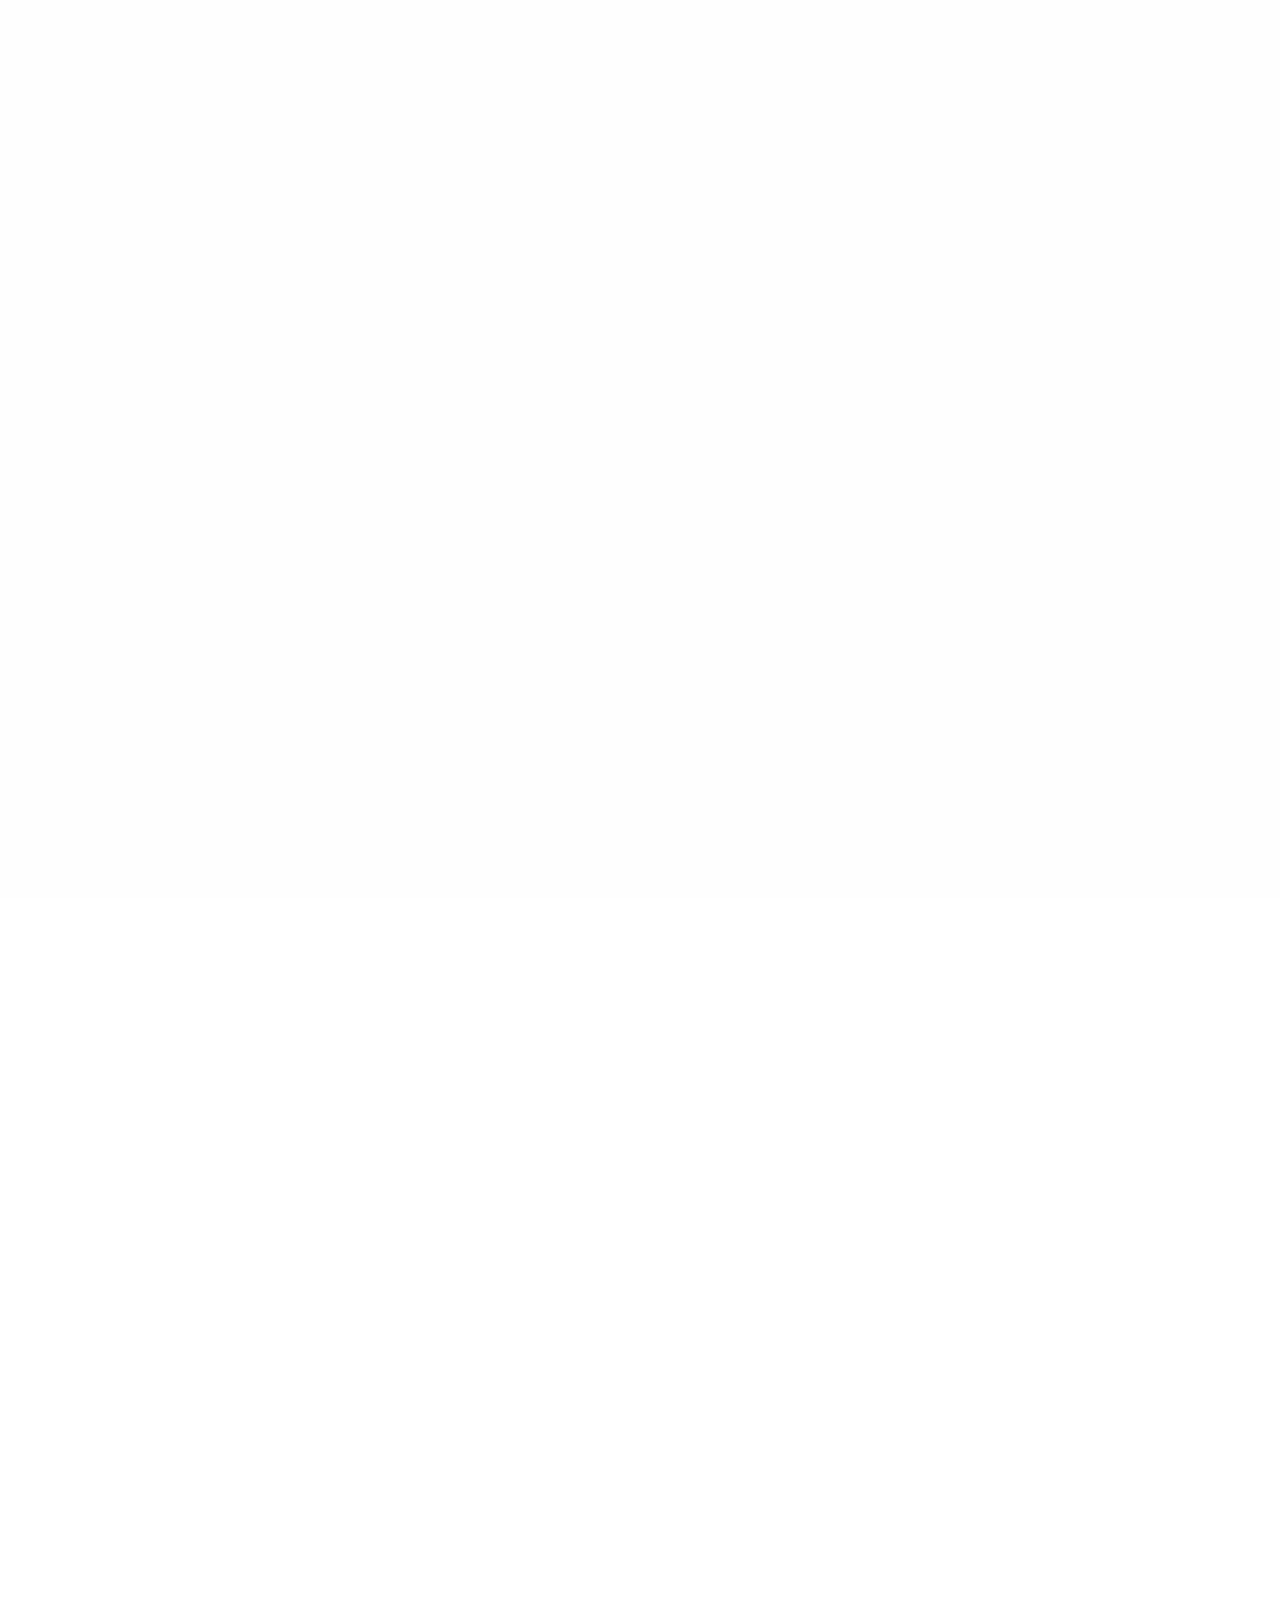
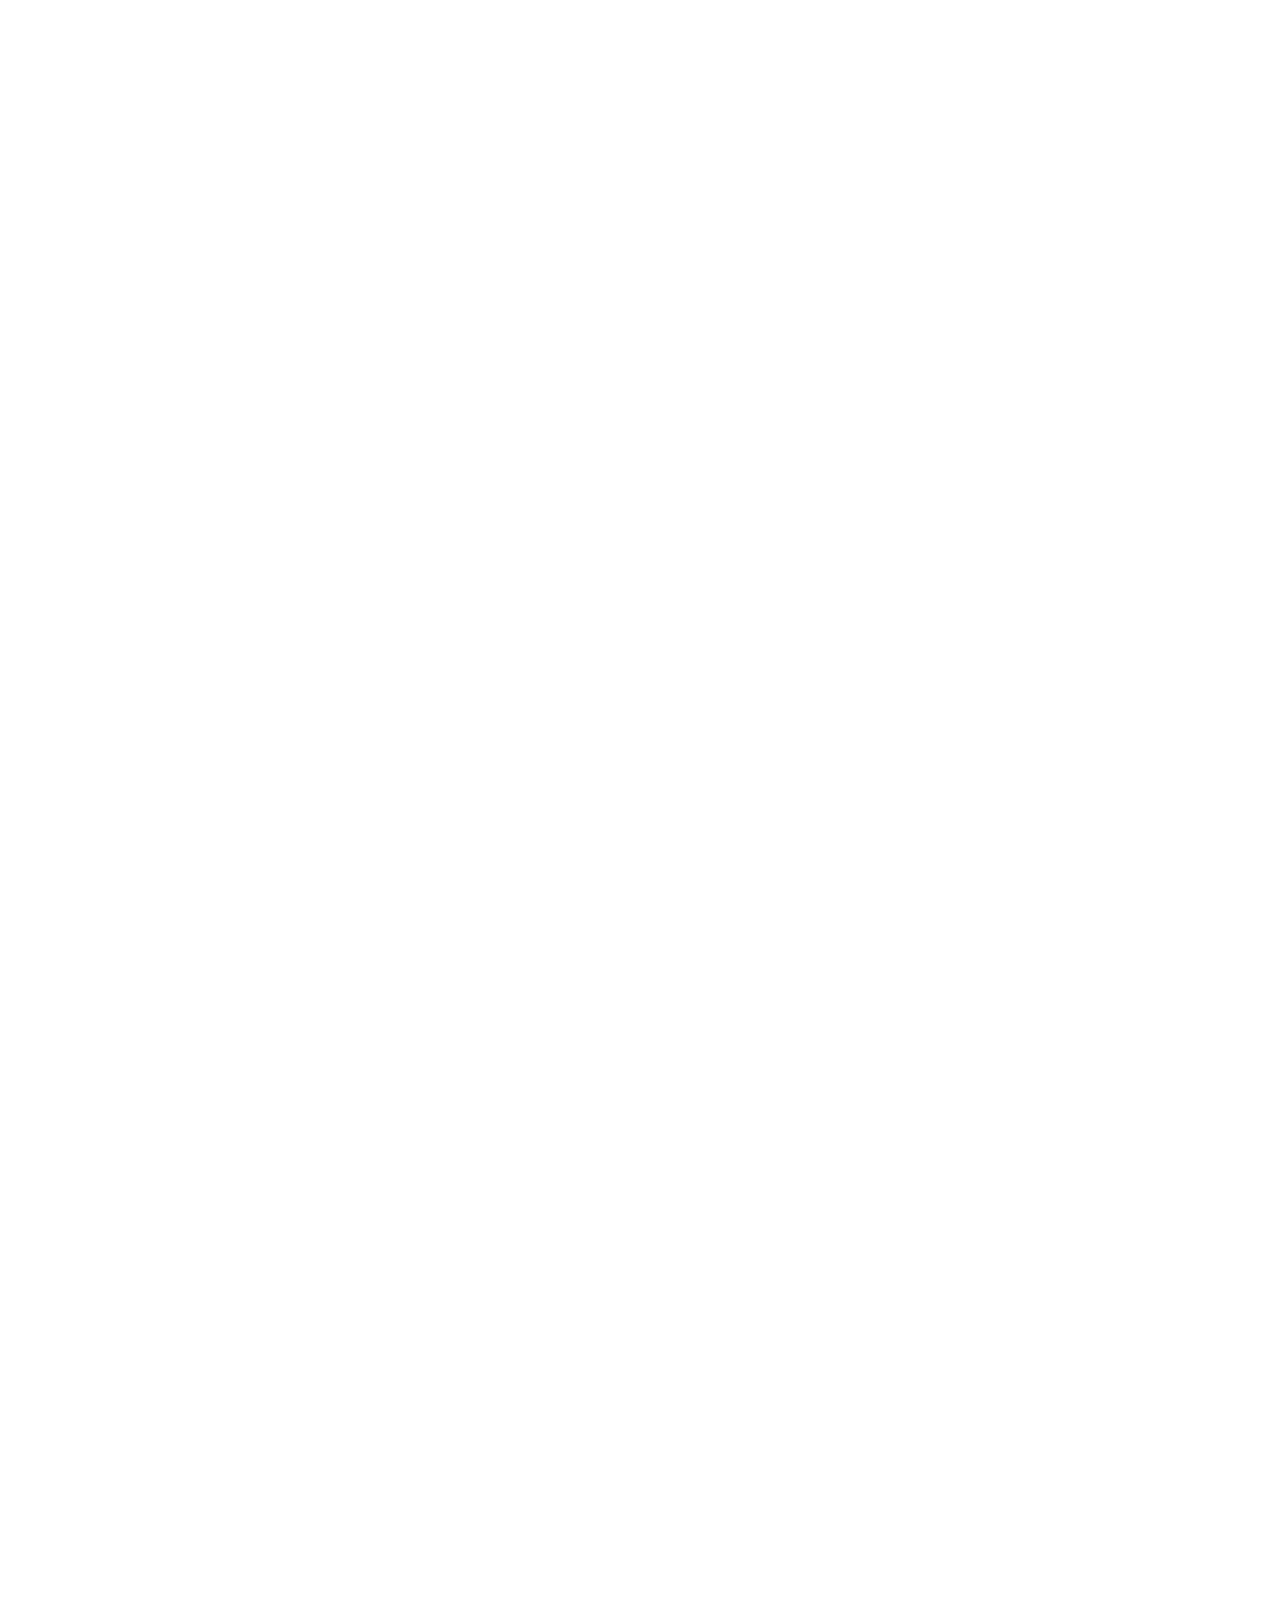
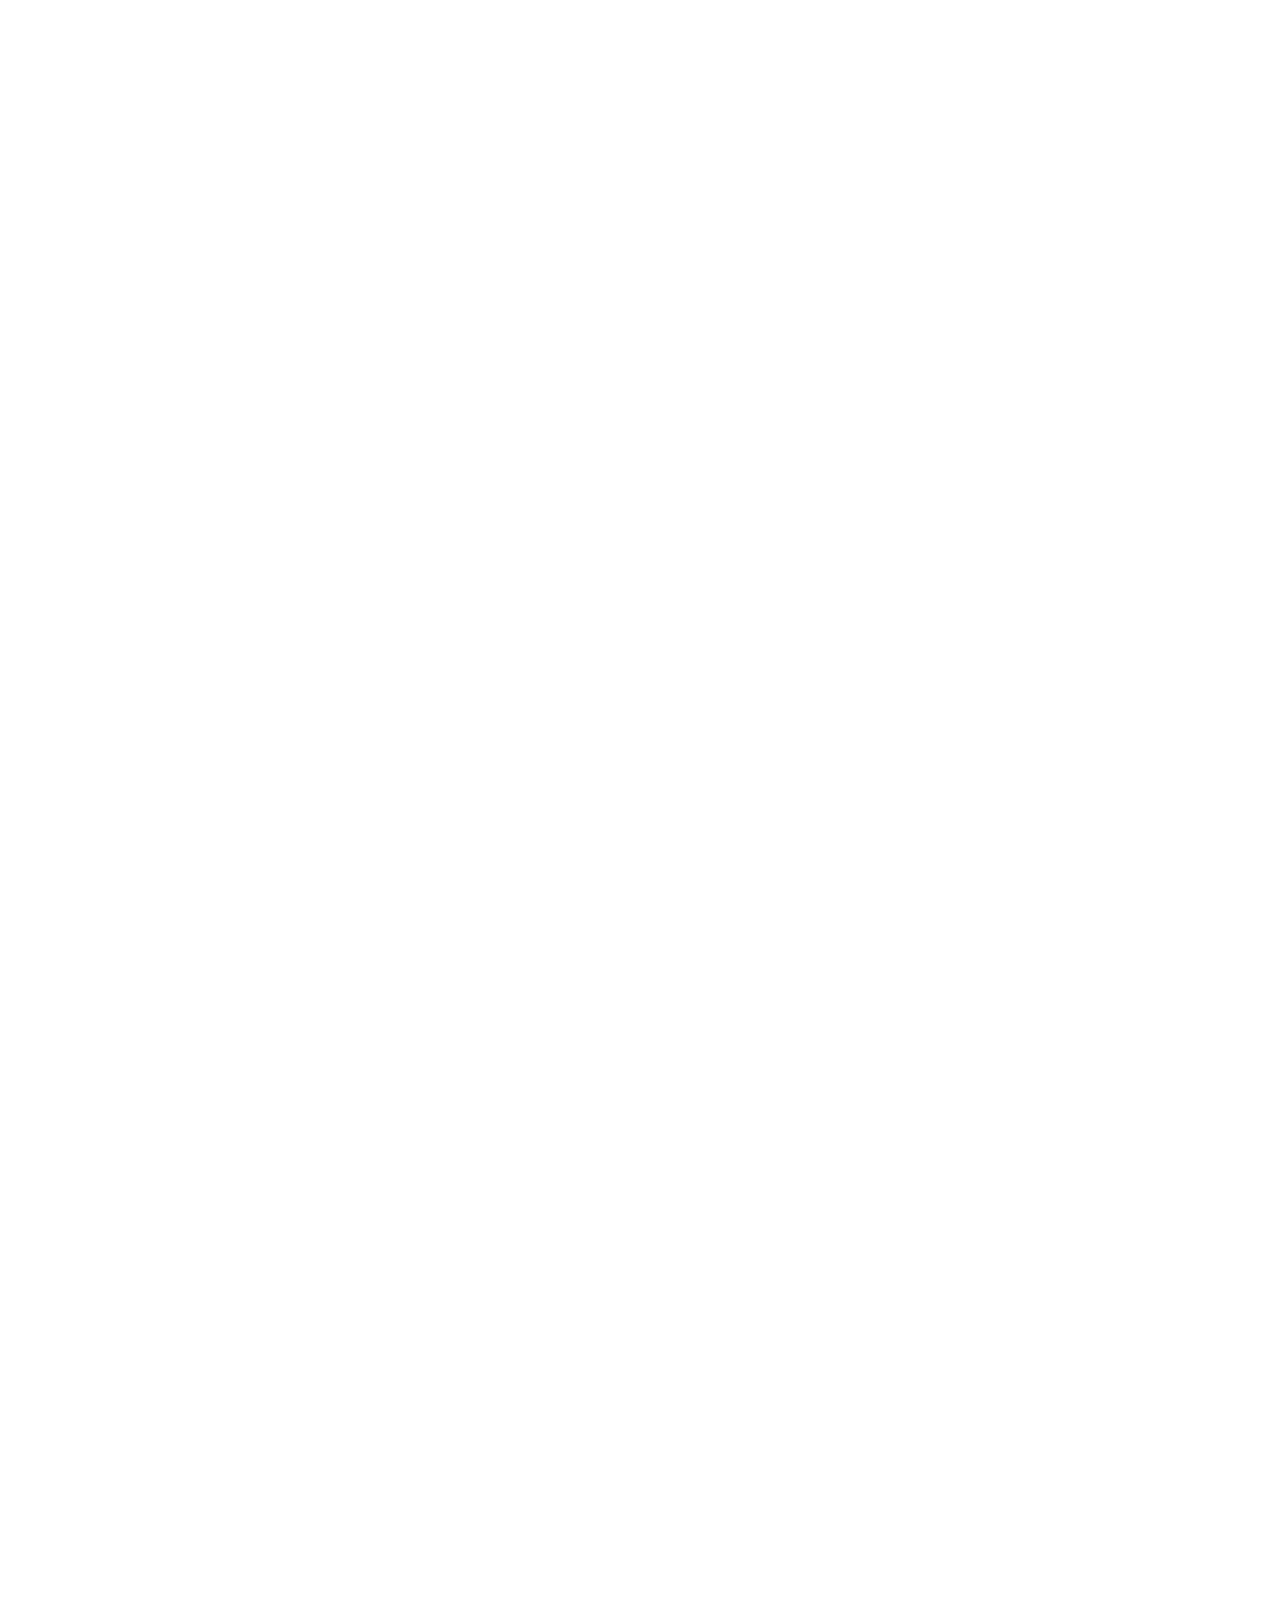
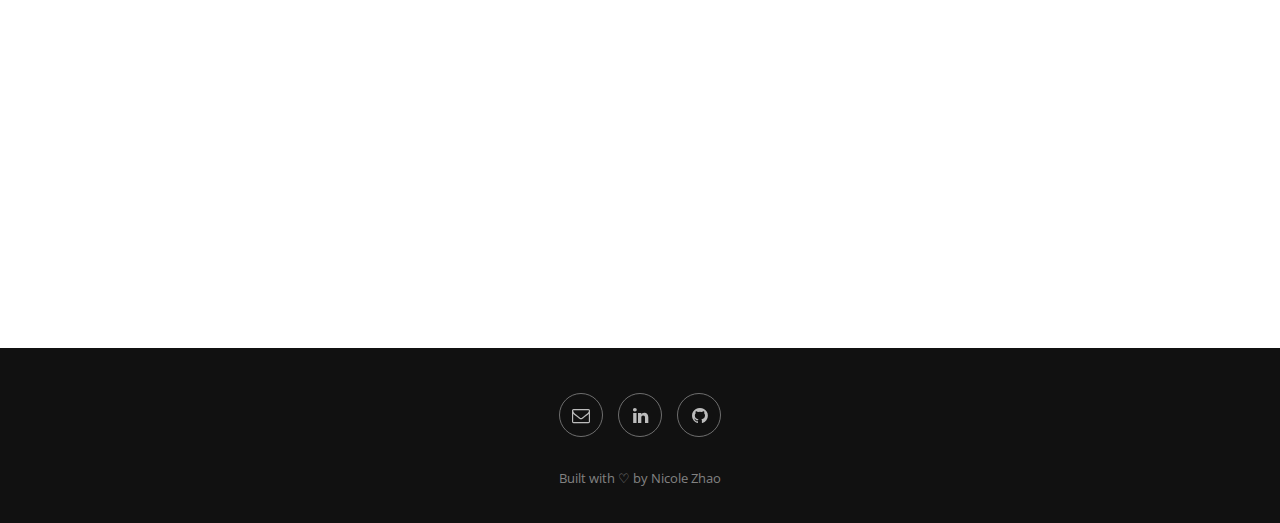
==== commit e0e9d358: "Change resume" ====
--- a/index.html
+++ b/index.html
@@ -44,9 +44,9 @@
 		
 	<nav id="topNav" class="navbar navbar-default main-menu">
     <div class="container">
-        <button class="navbar-toggler hidden-md-up pull-right" type="button" data-toggle="collapse" data-target="#collapsingNavbar">
+        <!-- <button class="navbar-toggler hidden-md-up pull-right" type="button" data-toggle="collapse" data-target="#collapsingNavbar">
             ☰
-        </button> 
+        </button>  -->
 		 <a class="navbar-brand page-scroll" href="#slider"></a>
         <div class="collapse navbar-toggleable-sm" id="collapsingNavbar">
             <ul class="nav navbar-nav">
@@ -91,41 +91,19 @@
 
                 <img class="sp-image" src="images/slider/slider-img-1.jpg" >
 
-                <h1 id="header-text" class="wow fadeInRight ">
+                <h1 id="header-text">
                     <span>Nicole Zhao</span>
                 </h1>
 
-                <p id="header-text" class="wow fadeInRight">
+                <p id="header-text">
                     <span>Systems Design Engineer | Developer | UI/UX Designer</span>
                     <br><br>
-                    <span>
-                        <li>
-                            <a href="mailto:yy3zhao@uwaterloo.ca" target="_blank"><i class="fa fa-envelope-o"></i></a>
-                        </li>
-                        <li>
-                            <a href="https://www.linkedin.com/in/yynicolezhao/"><i class="fa fa-linkedin"></i></a>
-                        </li>
-                        <li>
-                            <a href="https://github.com/nicolezhao"><i class="fa fa-github"></i></a>
-                        </li>
-                    </span>
+                    <!-- <span id="header-icons">
+                            <a href="mailto:yy3zhao@uwaterloo.ca" target="_blank" id="header-links"><i class="fa fa-envelope-o"></i></a>
+                            &ensp; <a href="https://www.linkedin.com/in/yynicolezhao/" id="header-links"><i class="fa fa-linkedin"></i></a>
+                            &ensp; <a href="https://github.com/nicolezhao" id="header-links"><i class="fa fa-github"></i></a>
+                    </span> -->
                 </p>
-
-                <p id="header-text" class="wow fadeInRight">
-                    <!-- <ul class="footer-social-info">
-                        <li>
-                            <a href="mailto:yy3zhao@uwaterloo.ca" target="_blank"><i class="fa fa-envelope-o"></i></a>
-                        </li>
-                        <li>
-                            <a href="https://www.linkedin.com/in/yynicolezhao/"><i class="fa fa-linkedin"></i></a>
-                        </li>
-                        <li>
-                            <a href="https://github.com/nicolezhao"><i class="fa fa-github"></i></a>
-                        </li>
-                    </ul> -->
-                </p>
-
-
 
             </div>
     </section>
@@ -254,7 +232,7 @@
             <div class="lightbox" id="fl1">
                 <h2>Facebook Chatbot</h2>
                     <p>
-                    <i>Work in progress </i><br><br>
+                    <i><b>Work in progress </b></i><br><br>
                     <a href="https://www.facebook.com/bundlechatbot/">Bundle Bot</a> is an ongoing project I started during in February 2017. It integrates weather APIs and PostgreSQL to recommend outfits based on the weather. <br>
 
                     <div class="lightbox-imgs">
@@ -277,7 +255,8 @@
                     <h4>Tools: </h4>
                     &#9675; &ensp; Node.js<br>
                     &#9675; &ensp; Heroku<br>
-                    &#9675; &ensp; PostgreSQL
+                    &#9675; &ensp; PostgreSQL<br>
+                    &#9675; &ensp; Weather and Pintrest APIs
                     <br><br>
 
 
@@ -415,8 +394,10 @@
                 <img id="inv-circle" src="images/tedxuw.jpg" >
             </div>
             <div class="inv-text-even">
-                <h2><span class="highlight-text">TEDx University of Waterloo</span></h2>
-                 <p>As the UX/Website Manager I will be designing and devloping the web app and portal for the upcoming TEDxUW 2017 Conference. My ongoing responsiblity will be updating and maintaining the content and efficiency of the website, and leading strategic marketing campaigns by collecting analytics.</p>
+                <h2><span class="highlight-text">TEDx UW — Website/UX Manager</span></h2>
+                 <li>Desiging and developing the web app and portal for the upcoming TEDxUW 2017 Conference</li>
+                 <li>Leading strategic marketing campaigns by collecting analytics</li>
+                 <li>Ongoing responsiblity will be updating and maintaining the content and efficiency of the website</li>
             </div>
         </div>
 
@@ -427,9 +408,10 @@
             </div>
             <div class="inv-text-odd">
                 <h2><span class="highlight-text">APEC CEO Summit Delegate </span></h2>
-                 <p>In November 2015, as a part of a 7 member delegation, I represented Canada at the APEC CEO’s and Leaders’ Summit in Manila. Our main objective was to gain traction for inbound FDI on behalf of Global Affairs Canada and Parks Canada. Working alongside youth from 21 member economies, we drafted a youth declaration for the APEC Business Advisory Council on the role youth play in shaping a more sustainable economy.</p>
-
-                <p>I also had the chance to meet with Prime Minister Trudeau at the summit about what it takes to be the next generation of leaders. After 7 days, my team and I brought back deliverables through analyzing targets, pitching to CEOs, obtaining key contacts, and conducting market research.</p>
+                    <li>Team of 7 to represented Canada at the APEC CEO’s and Leaders’ Summit in Manila.</li>
+                    <li>Main objective of gaining traction for inbound FDI on behalf of Global Affairs Canada and Parks Canada.</li>
+                    <li>Drafted a youth declaration for the APEC Business Advisory Council on shaping a more sustainable economy.</li>
+                    <li>Brought back deliverables through analyzing targets, pitching to CEOs, obtaining key contacts, and conducting market research.</li>
             </div>
         </div>
         <div class="container" id="inv-container">
@@ -439,9 +421,10 @@
             </div>
             <div class="inv-text-even">
                 <h2><span class="highlight-text">Foreign Investment Ambassador - China Trade Mission</span></h2>
-                 <p>On the Junior Team Canada trade mission to Chongqing, Chengdu, and Guangzhou, each member on our team of 30 was responsible for collecting $5500 in corporate and community sponsorships. In China, I represented Canadian businesses and industries to bring back key contact, market intelligence, and partnership opportunities.
-
-                As team lead of the education sector, I conducted meetings with leaders of the Ministry of Education and organized information sessions for Chinese high school students to learn more about studying abroad through real student-to-student conversations.</p>
+                    <li>Junior Team Canada trade mission to Chongqing, Chengdu, and Guangzhou</li>
+                    <li>Responsible for collecting $5500 in corporate and community sponsorships</li>
+                    <li>Represented Canadian businesses and industries to bring back key contact, market intelligence, and partnership opportunities</li>
+                    <li>Team lead of the education sector, organized meetings sfor Chinese high school students to learn more about studying abroad through real student-to-student conversations</li>
             </div>
         </div>
         <div class="container" id="inv-container">
@@ -450,10 +433,10 @@
                 <img id="inv-circle" src="images/fcss.jpg" >
             </div>
             <div class="inv-text-odd">
-                <h2><span class="highlight-text">Federation of Canadian Secondary Schools (FCSS) </span></h2>
-                 <p>As the Chief Operating Office of FCSS, I worked closely with the C-level team to pioneer the Ambassador Program and later helped its expansion across 4 provinces in Canada. The Ambassador Program aims to connect the voice of students with decision makers in education to increase opportunities and experiences.</p>
-
-                <p>In December of 2015, I co-hosted the Winter Networking Gala to help high school students find a starting point for careers and projects they're interested in by talking to experienced university students. The event received successful turnout and positive feedback from both students and parents.</p>
+                <h2><span class="highlight-text">Federation of Canadian Secondary Schools </span></h2>
+                <li>Chief Operating Officer</li>
+                <li>Pioneer the Ambassador Program and later helped its expansion across 4 provinces in Canada</li>
+                <li>co-hosted the Winter Networking Gala to help high school students find a starting point for careers and projects they're interested in by talking to experienced university students.</li>
             </div>
         </div>
         <div class="container" id="inv-container">
@@ -463,7 +446,9 @@
             </div>
             <div class="inv-text-even">
                 <h2><span class="highlight-text">Track and Field</span></h2>
-                 <p>I have been involved in athletics since the fourth grade including volleyball, basketball, and badminton. My training in Track and Field began at the end of grade 8 and throughout grade 9. I competed in TDSAA and OFSAA level meets and accumulted a total of 3 first place, 3 second place, and 2 third palce medals at Regional Finals, and a second medal place at City Finals.</p>
+                <li>Involved in athletics since the fourth grade including volleyball, basketball, and badminton. </li>
+                <li>Competed in TDSAA and OFSAA level meets and accumulted a total of 3 first place, 3 second place, and 2 third palce medals at Regional Finals, and a second medal place at City Finals</li>
+                <li>Check out my times <a href="http://www.athletic.net/TrackAndField/Athlete.aspx?AID=5721930#/L0" target="_blank">here</a></li>
             </div>
         </div>
         <div class="container" id="inv-container">
@@ -473,7 +458,9 @@
             </div>
             <div class="inv-text-odd">
                 <h2><span class="highlight-text">Dance</span></h2>
-                 <p>My passion for dance began when I was 4 years old. Since then I have studied styles including ballet, modern, contemporary, hiphop, Chinese Traditional and body precussion. As a part of the Claude Watson Arts Program, I worked with artists such as Kevin Ormsby, Lisa Auguste, Troy Sexton, and Gino Berti, the choreographer of Cats.</p>
+                <li>Started dancing at the age of 4</li>
+                <li>Studied styles including ballet, modern, contemporary, hiphop, Chinese Traditional and body precussion</li>
+                <li>As a part of the Claude Watson Arts Program, I worked with artists such as Kevin Ormsby, Lisa Auguste, Troy Sexton, and Gino Berti, the choreographer of Cats</li>
             </div>
         </div>
                 
--- a/css/webpage.css
+++ b/css/webpage.css
@@ -1,5 +1,9 @@
-html {
-  font-family: 'Comic Sans';
+.sp-slide .main-slides{
+  z-index: -1;
+}
+
+#header-icons{
+  z-index: 2;
 }
 
 i#fill{
@@ -185,6 +189,7 @@
 
 #hover-motion:hover{
   margin-top:-5px;
+  padding-bottom: +5px;
 }
 #chatbot-hover:hover{
   margin-top:-5px;
@@ -195,6 +200,32 @@
   margin-top:-5px;
   margin-bottom: 5px;
 }
+.fa-fw {
+  position: absolute;
+  left: -22px;
+}
+
+
+/*ul,li {
+    margin: 0;
+    padding: 0;
+}
+
+ul {
+    display: table;
+}
+
+li {
+    list-style: none;
+    display: table-row;
+}
+
+li::before {
+    display: table-cell;
+    text-align: right;
+    padding-right: .3em;
+}*/
+
 /********  Lightbox picture formatting   **********/
 
 img#fl3-notes{
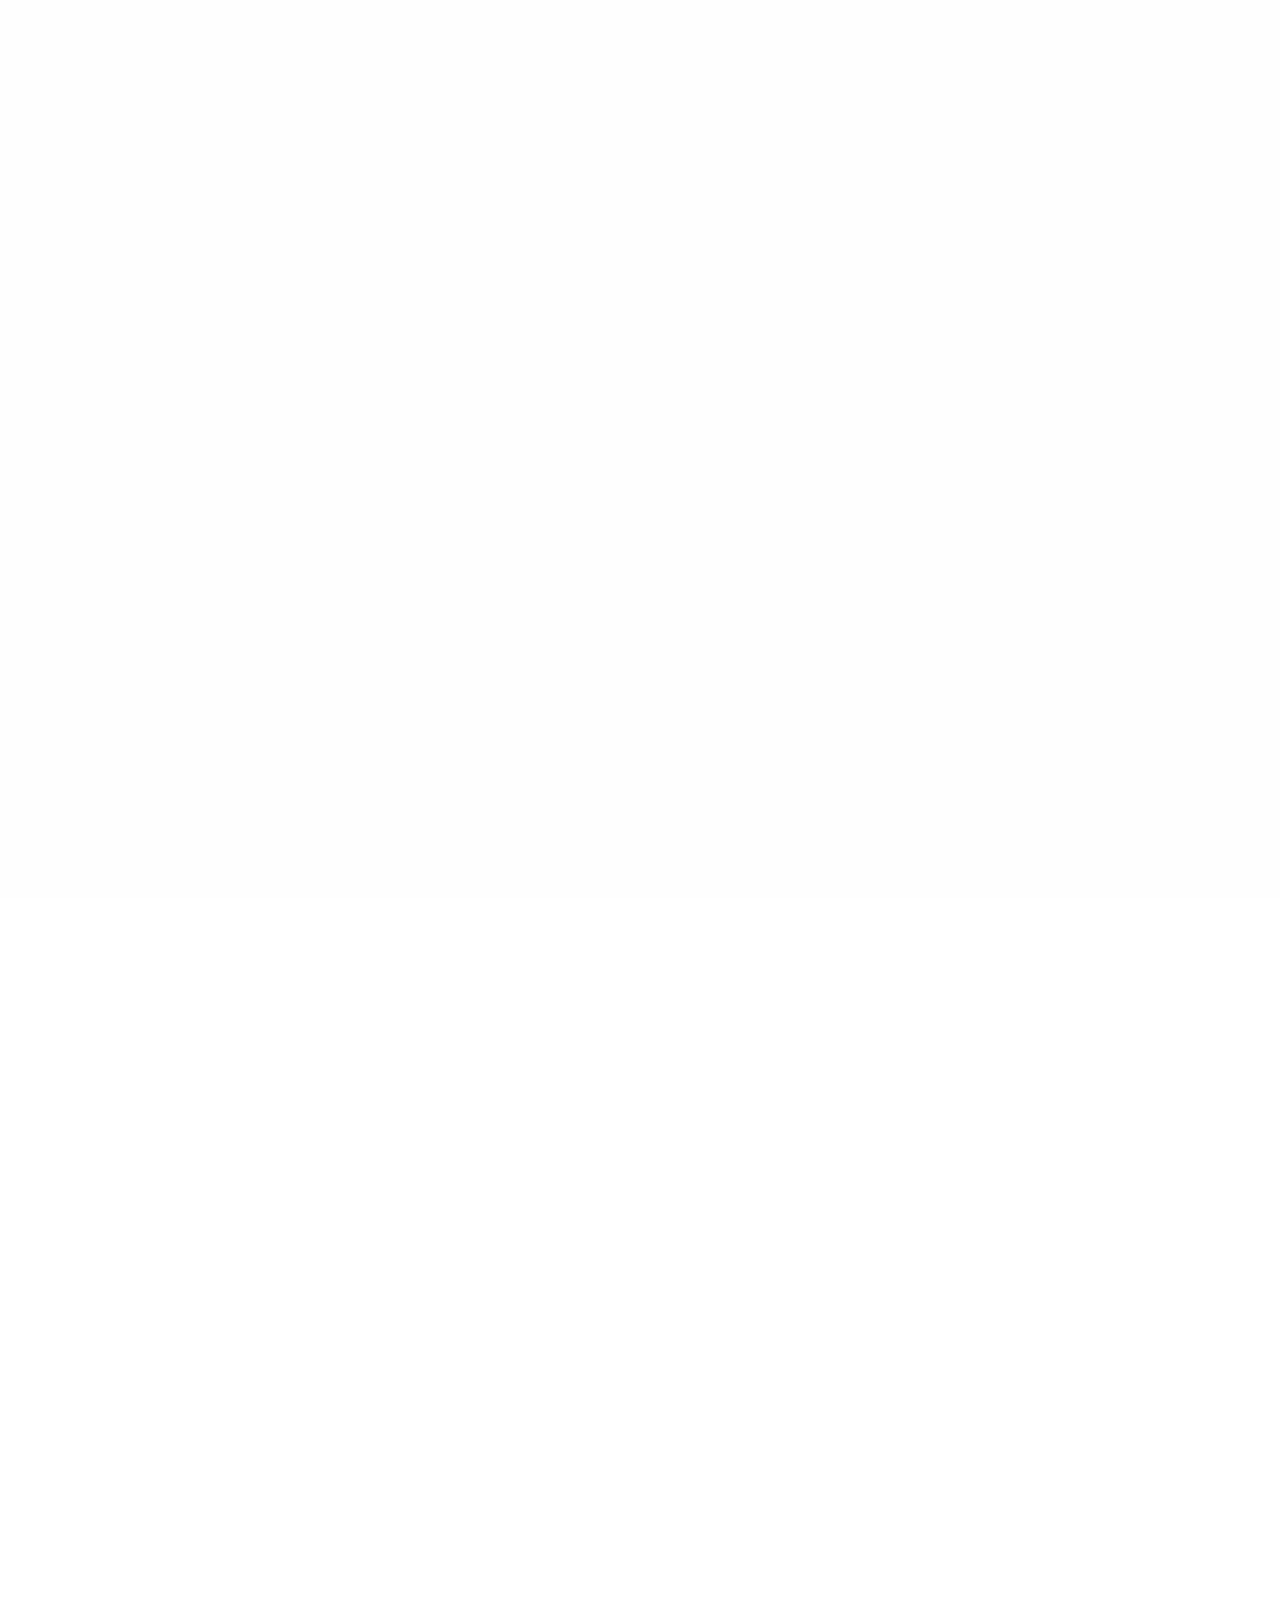
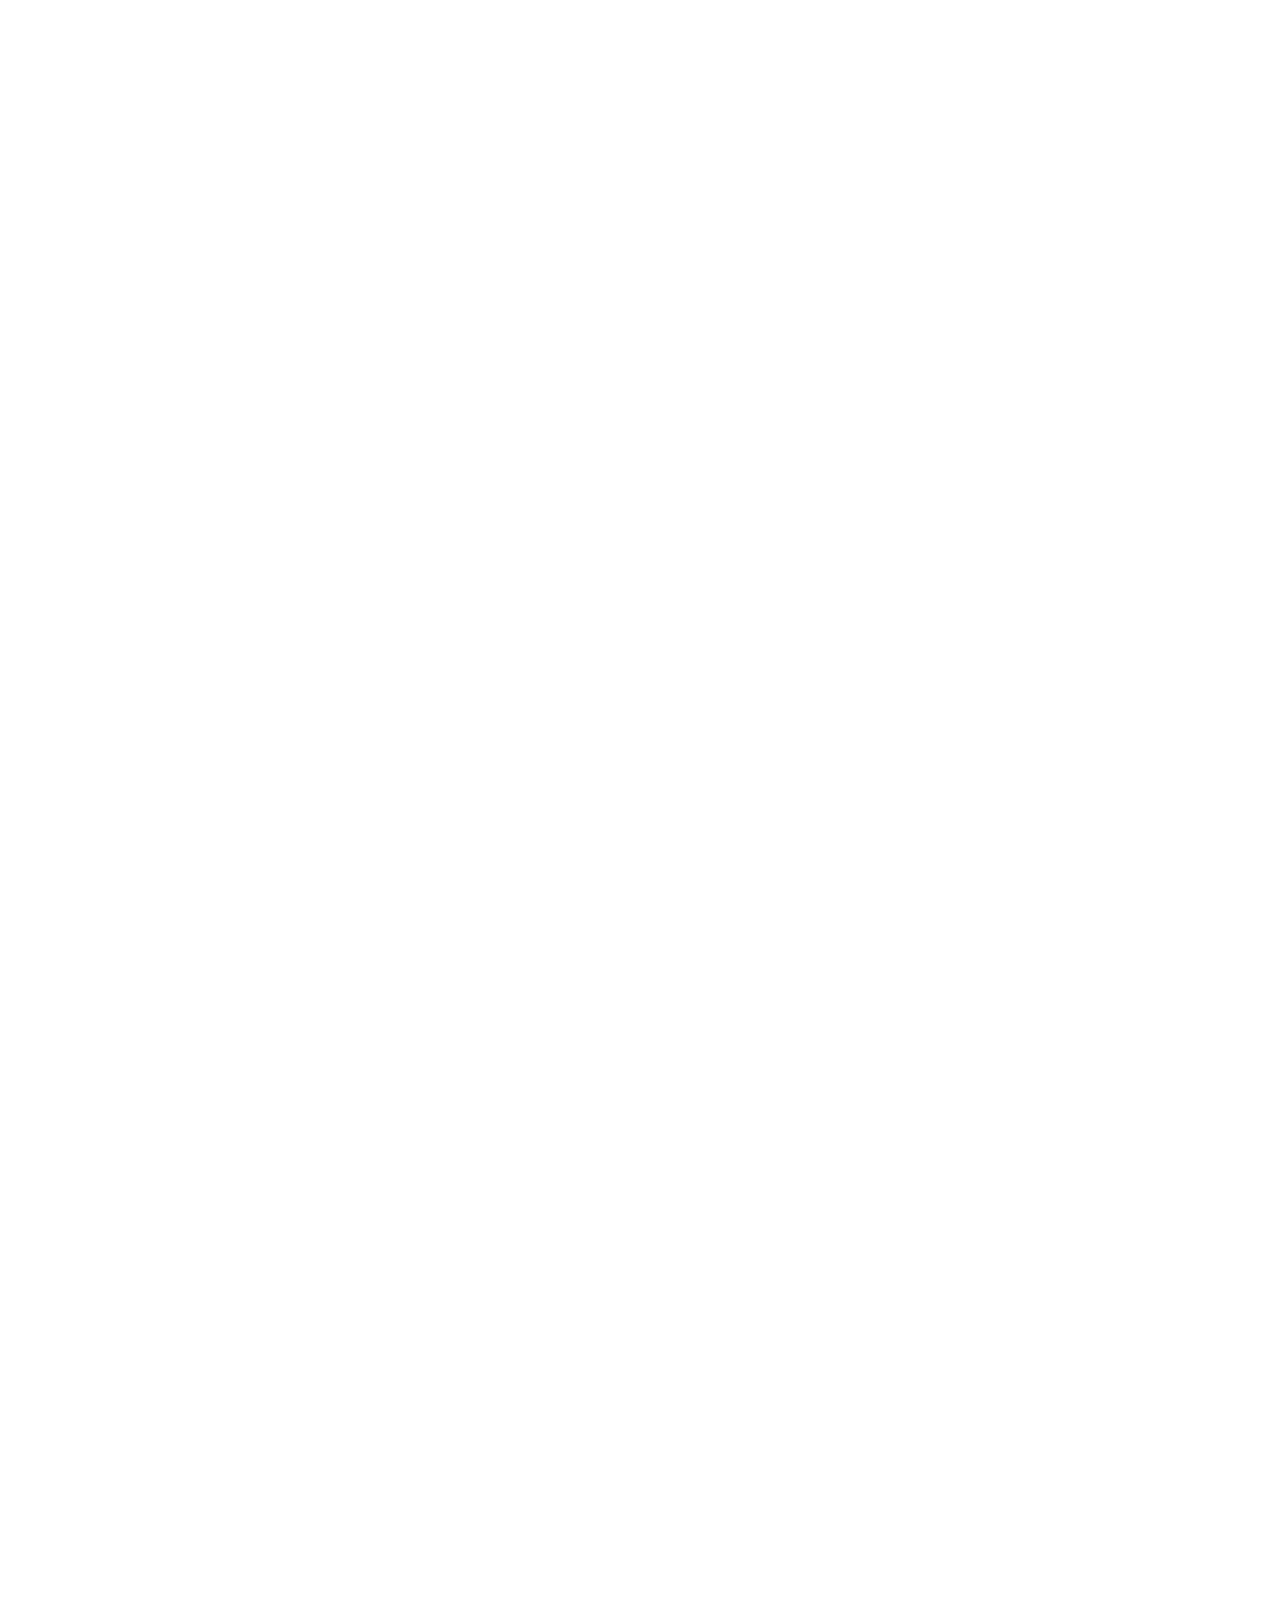
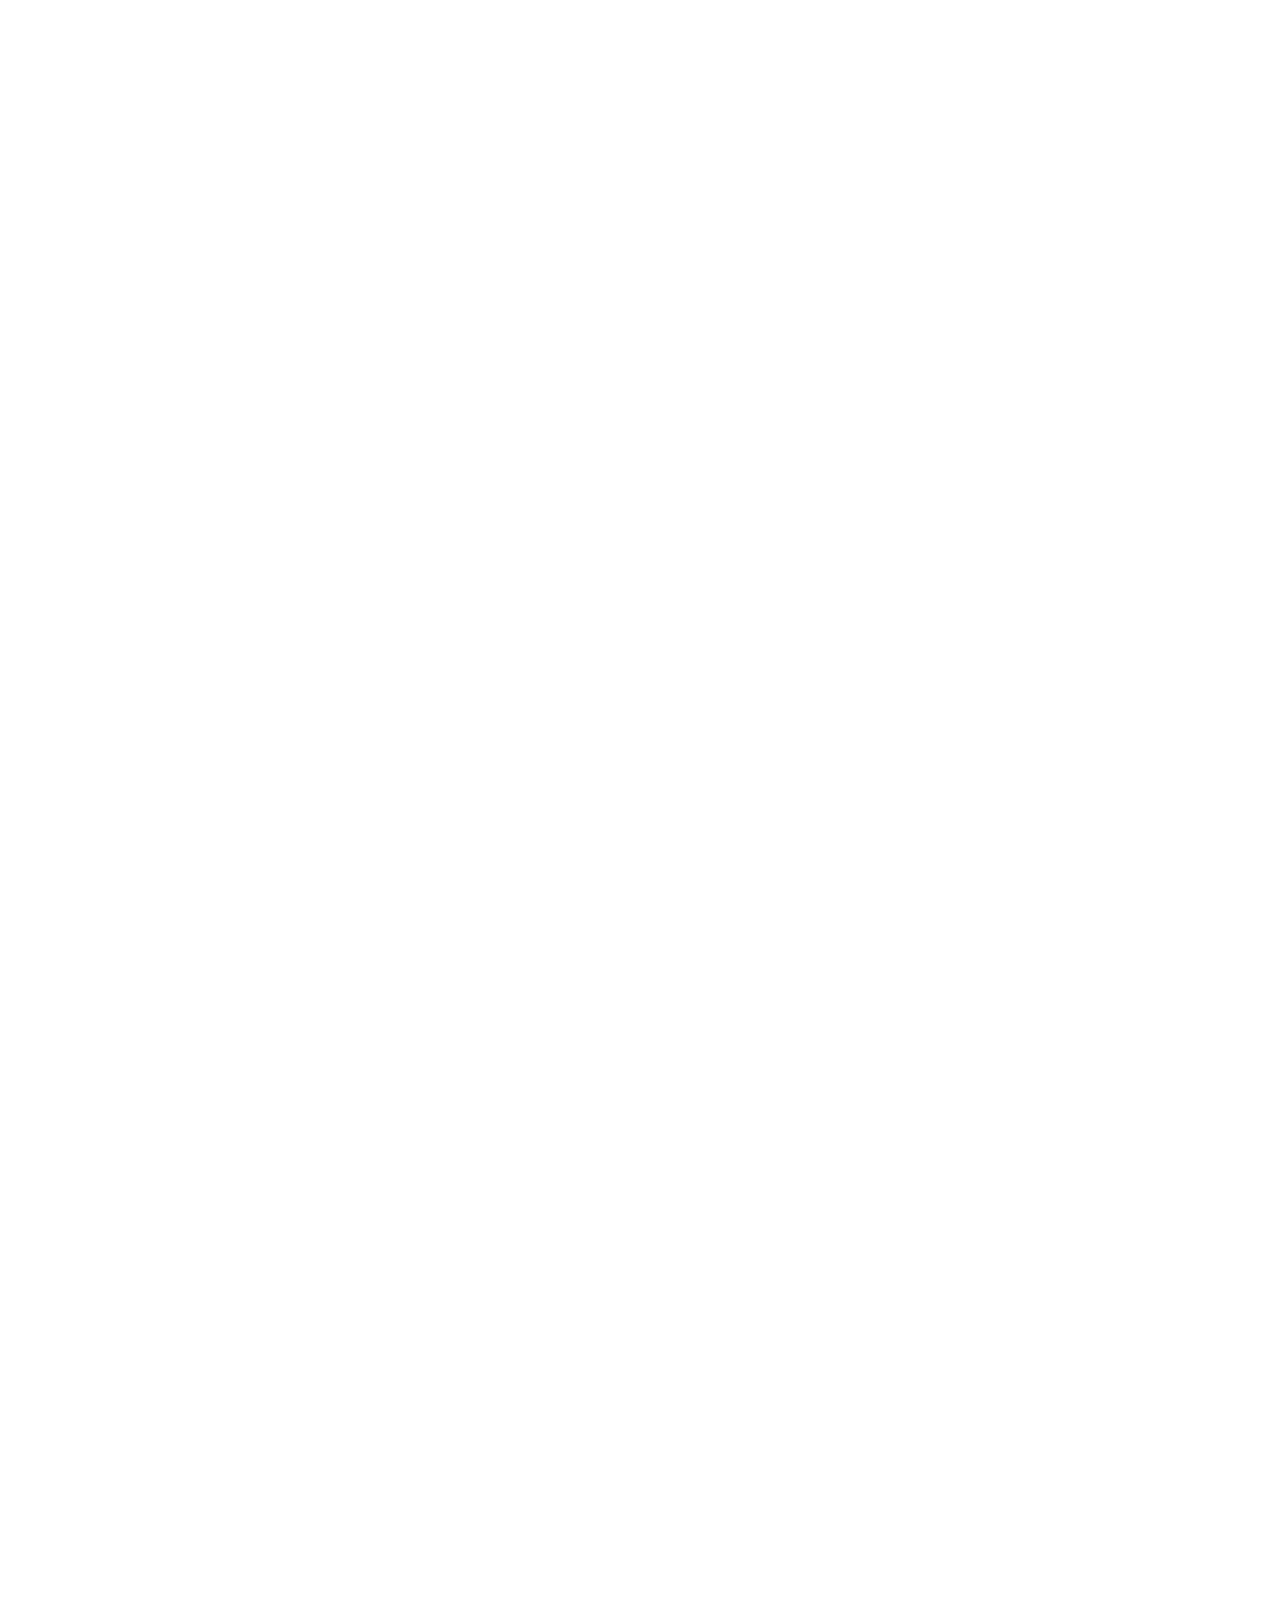
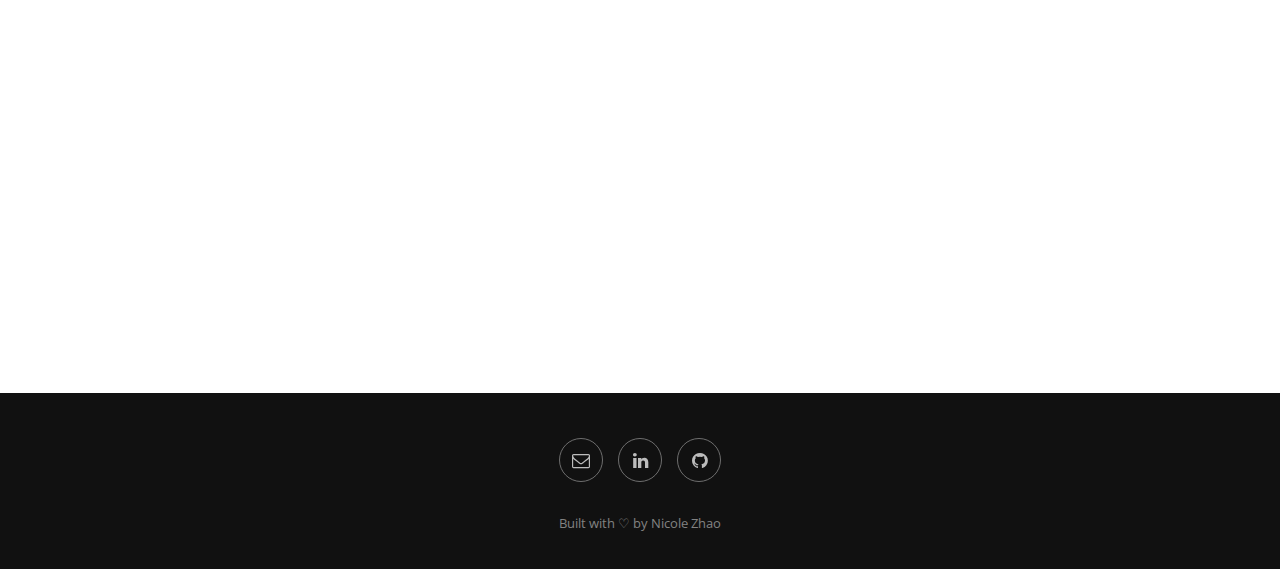
==== commit 7690eb82: "get rid of really big picture" ====
--- a/index.html
+++ b/index.html
@@ -417,7 +417,7 @@
         <div class="container" id="inv-container">
             <!-- Alternate -->
             <div class="inv-img-even">
-                <img id="inv-circle" src="images/jtc.jpg" >
+                <img id="inv-circle" src="images/jtc.png" >
             </div>
             <div class="inv-text-even">
                 <h2><span class="highlight-text">Foreign Investment Ambassador - China Trade Mission</span></h2>
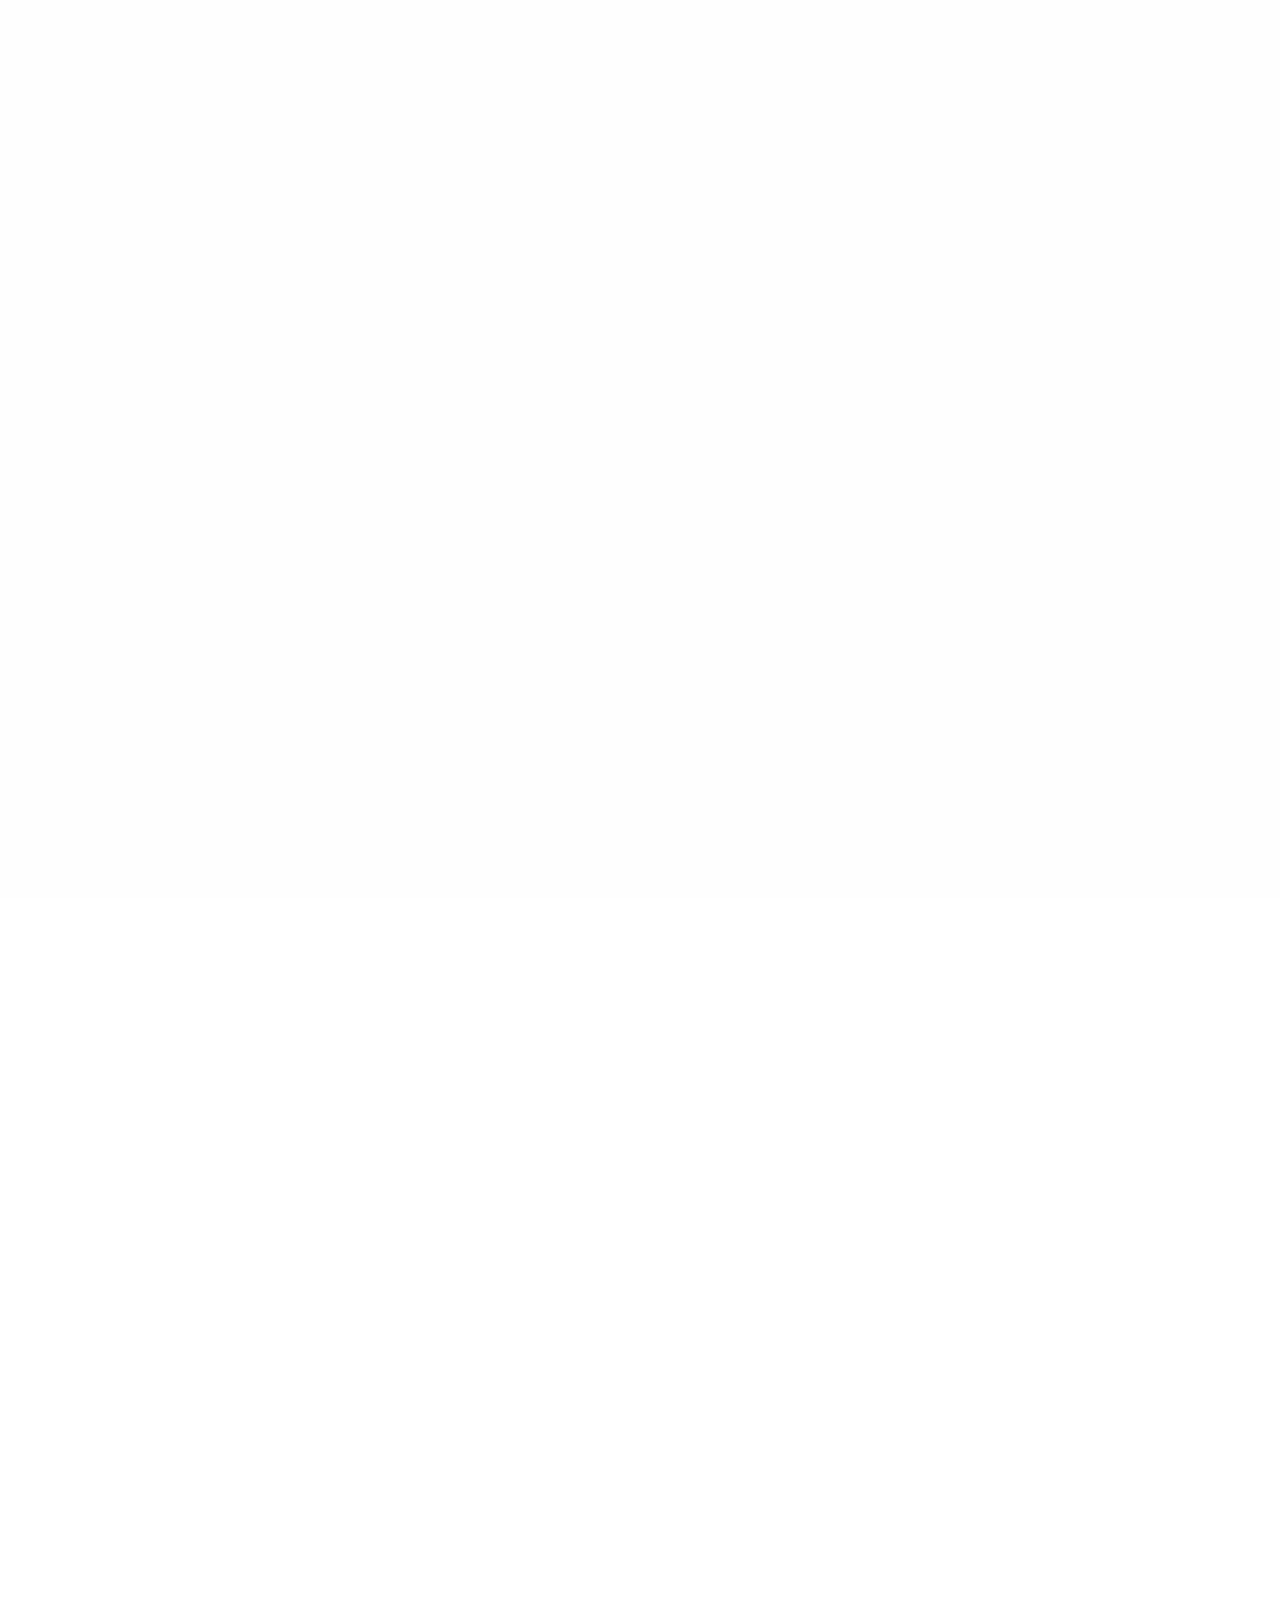
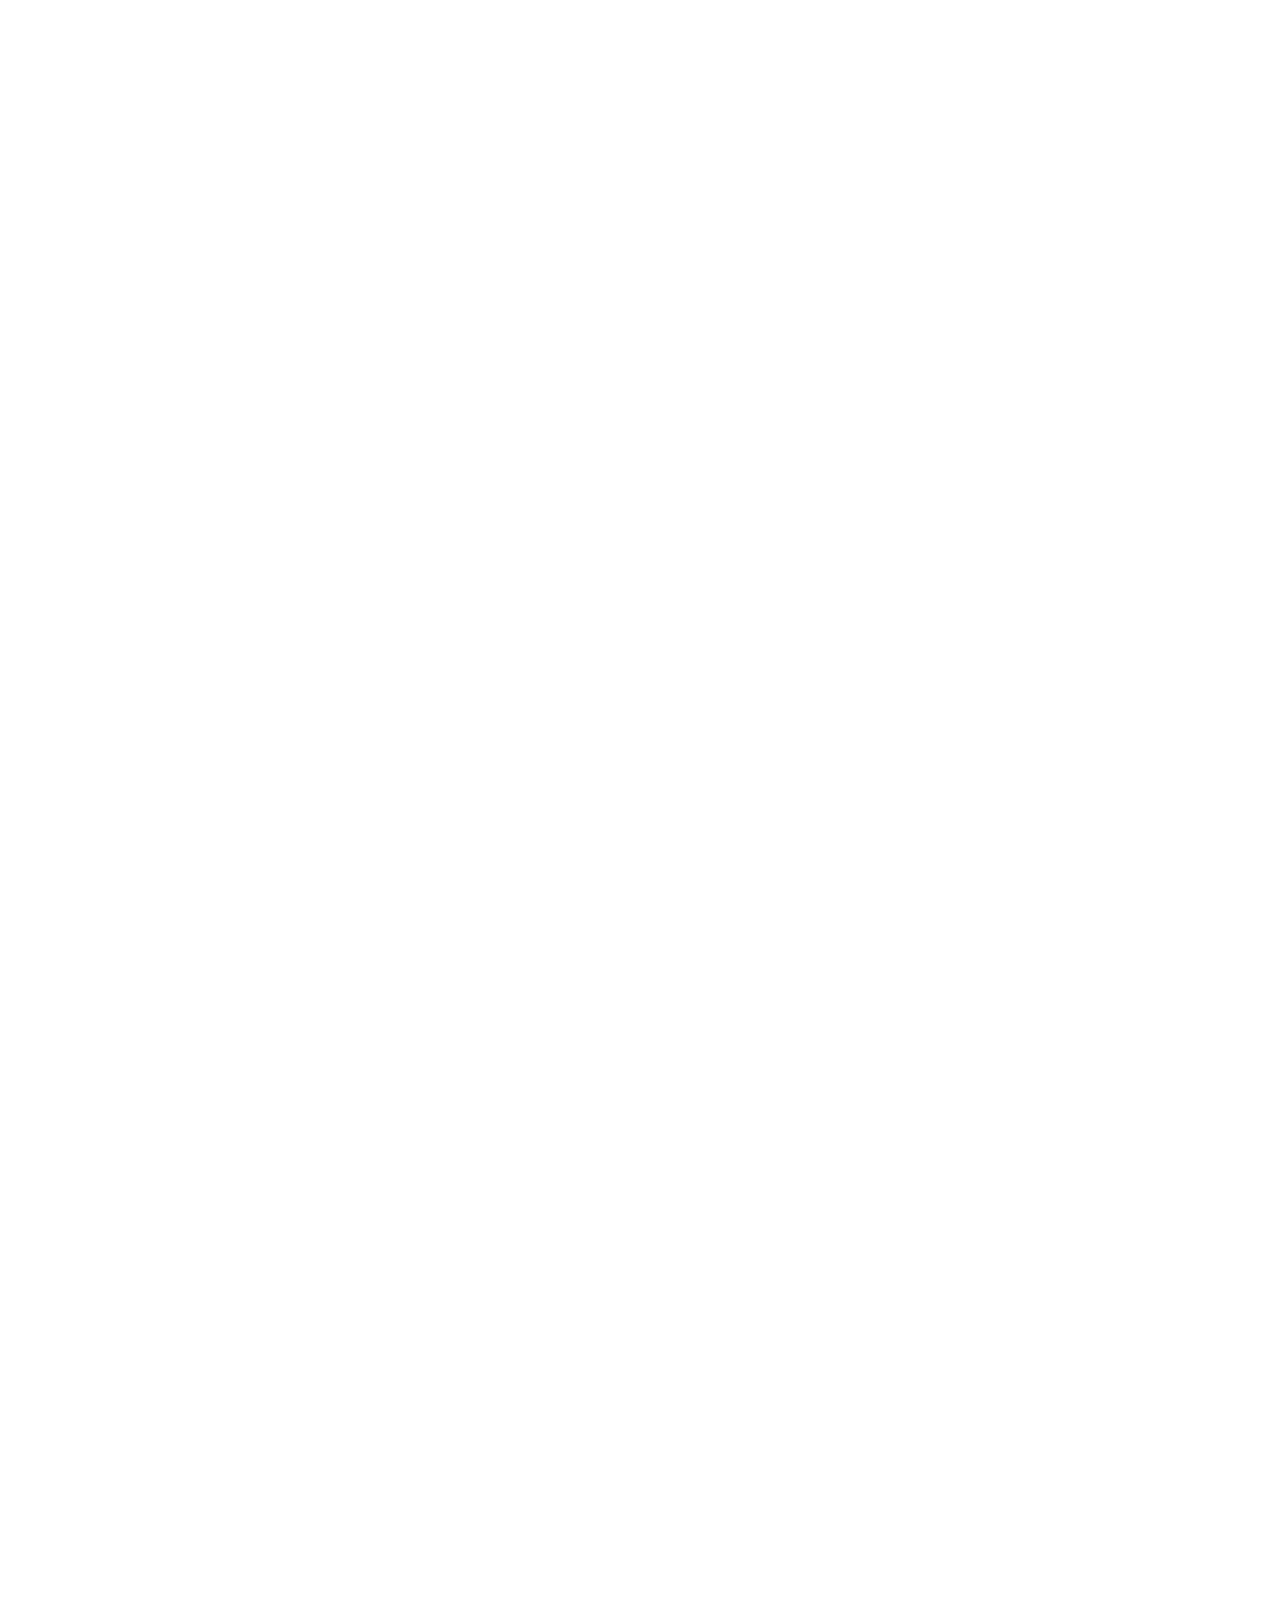
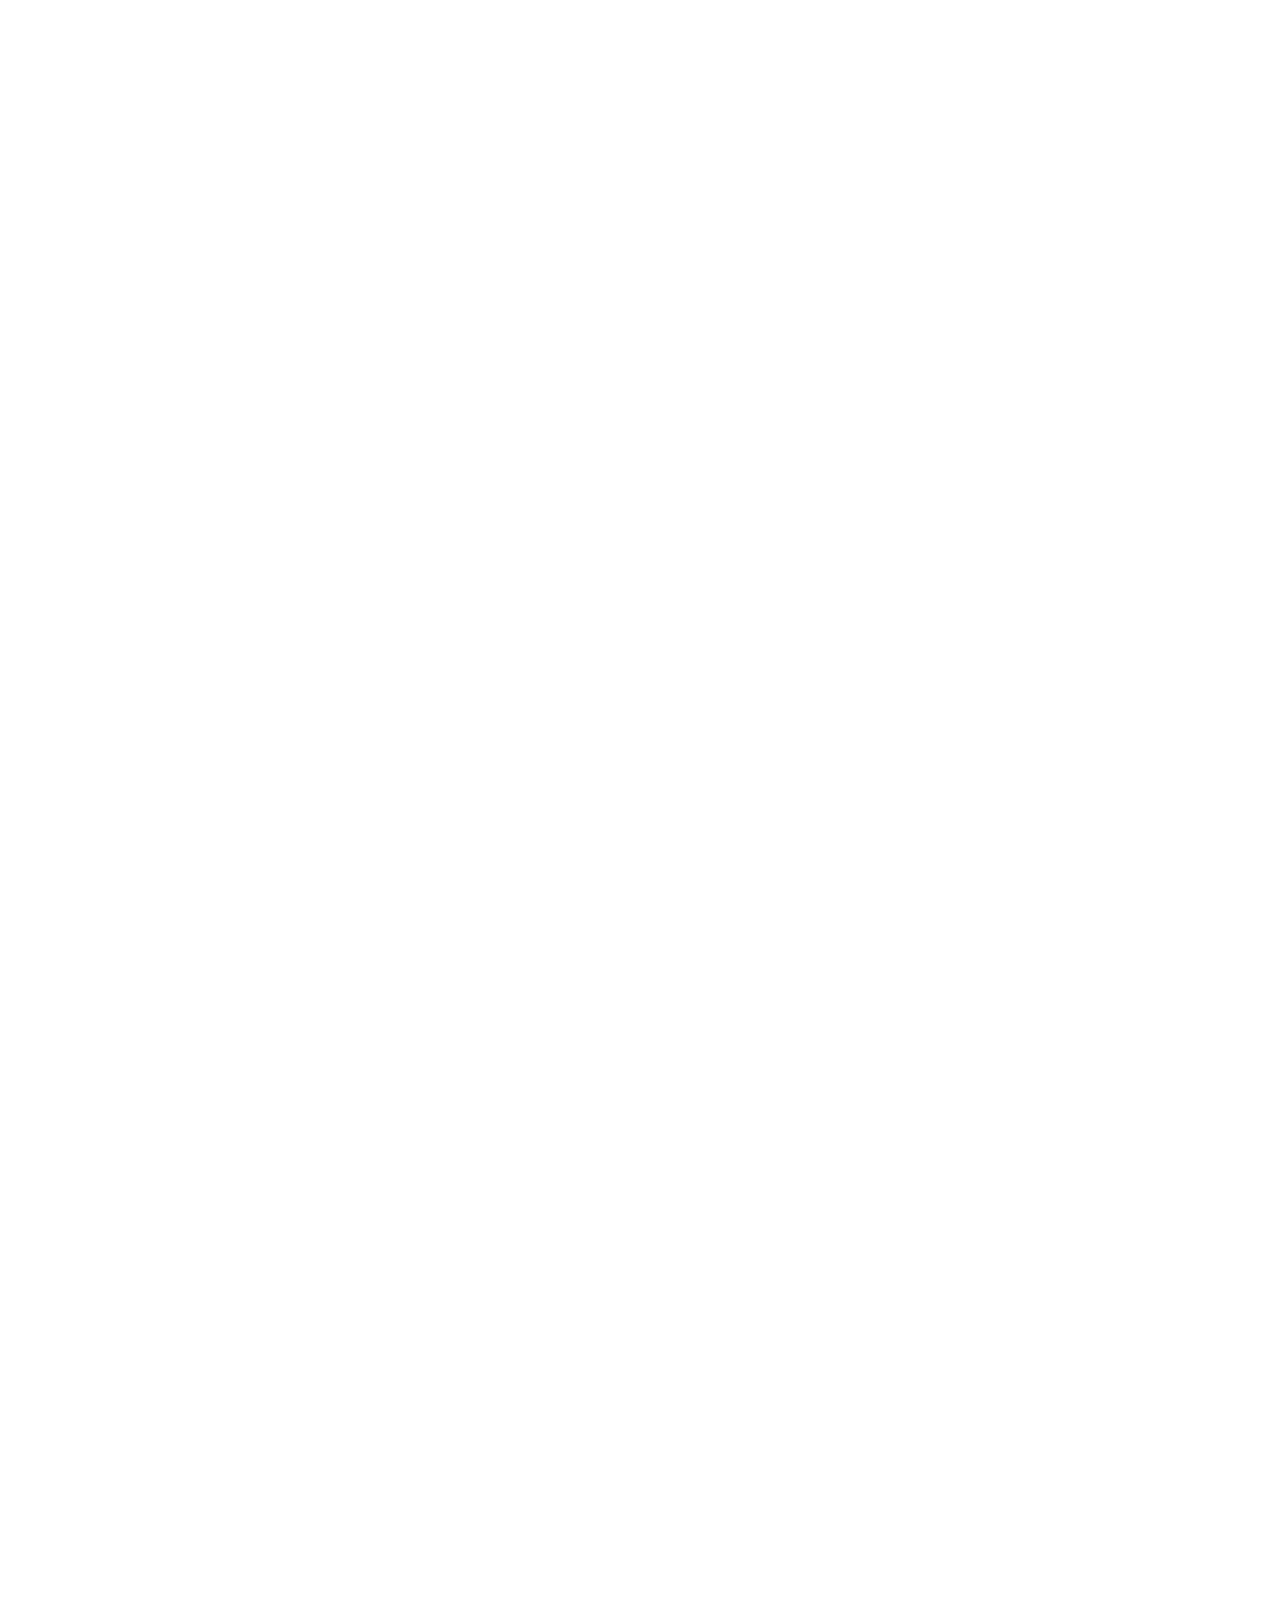
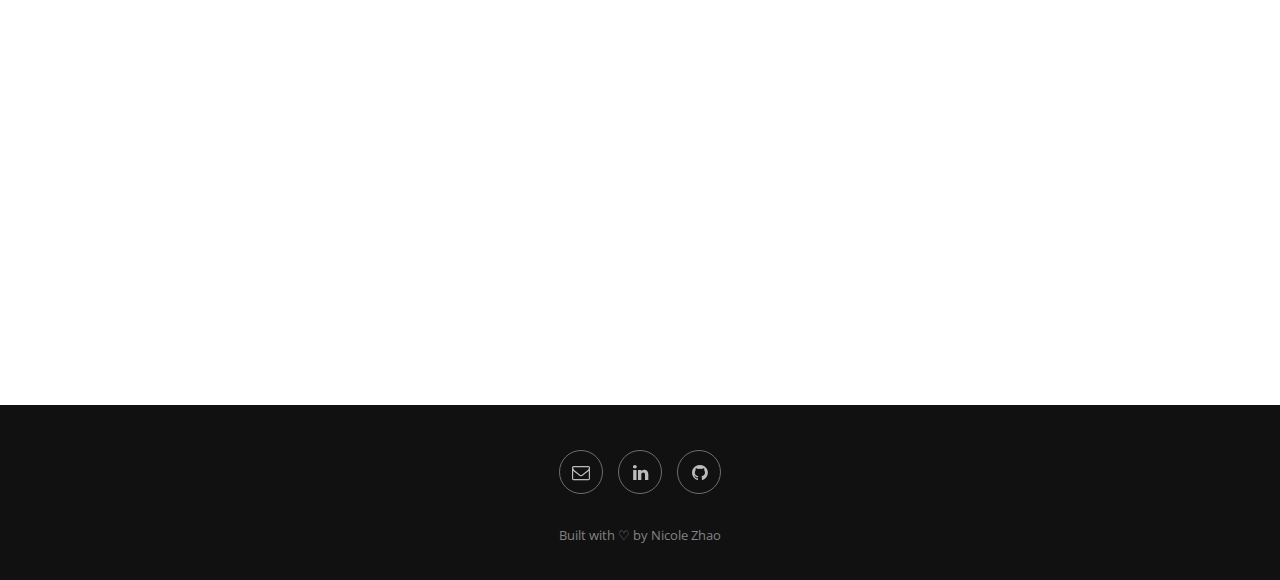
==== commit a7f2742c: "bye" ====
--- a/index.html
+++ b/index.html
@@ -211,7 +211,7 @@
                                 <div class="icon"> <h3>Personal Website </h3>
                                     </div>
                                     <p>Portfolio website designed and developed using HTML5/CSS, JS, and Bootstrap. </p>
-                                    <img src="images/website-ui.png" alt="Custom Image">
+                                    <img id="fit" src="images/website-ui.png" alt="Custom Image">
                                 </div>
                             </a>
                         </div>
--- a/css/webpage.css
+++ b/css/webpage.css
@@ -14,6 +14,10 @@
   padding-bottom: 5px;
   padding-right: 15px;
   border: 10px;
+}
+
+#fit{
+  width: 90%;
 }
 
 .image { 
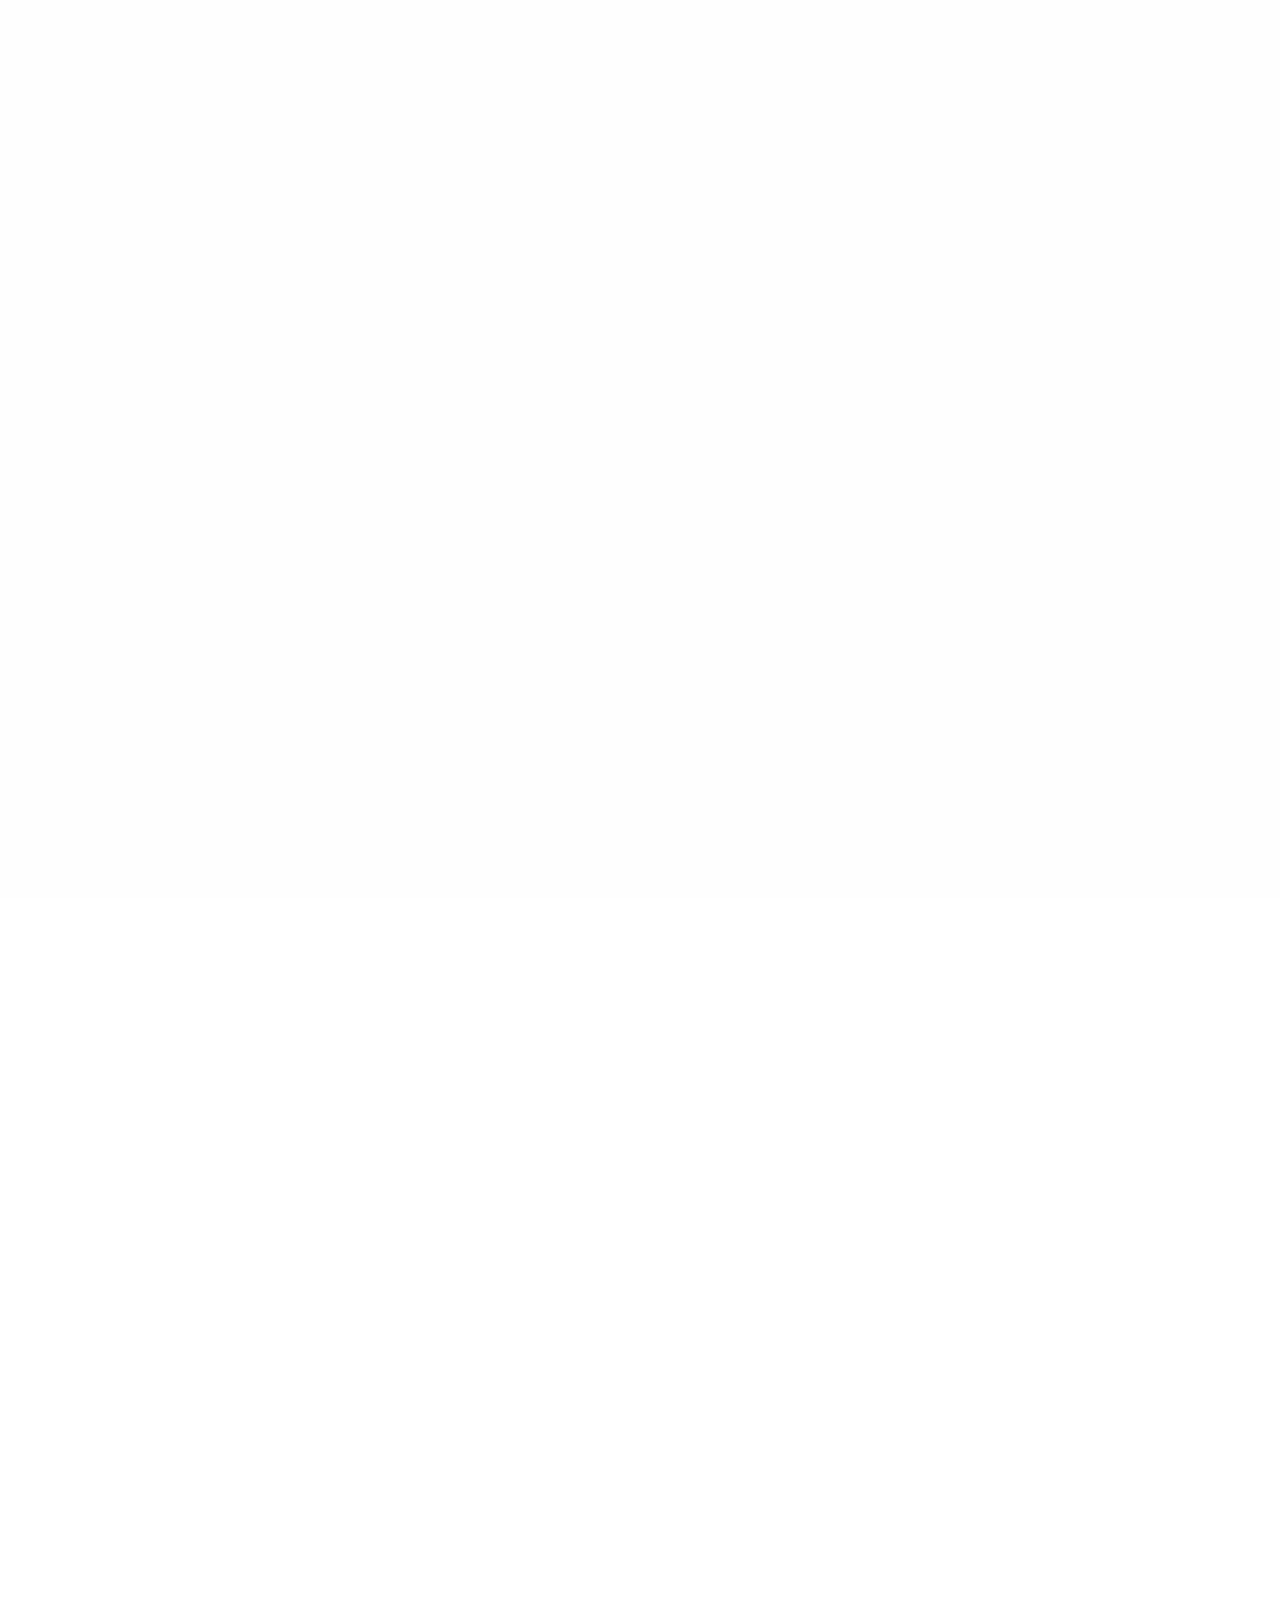
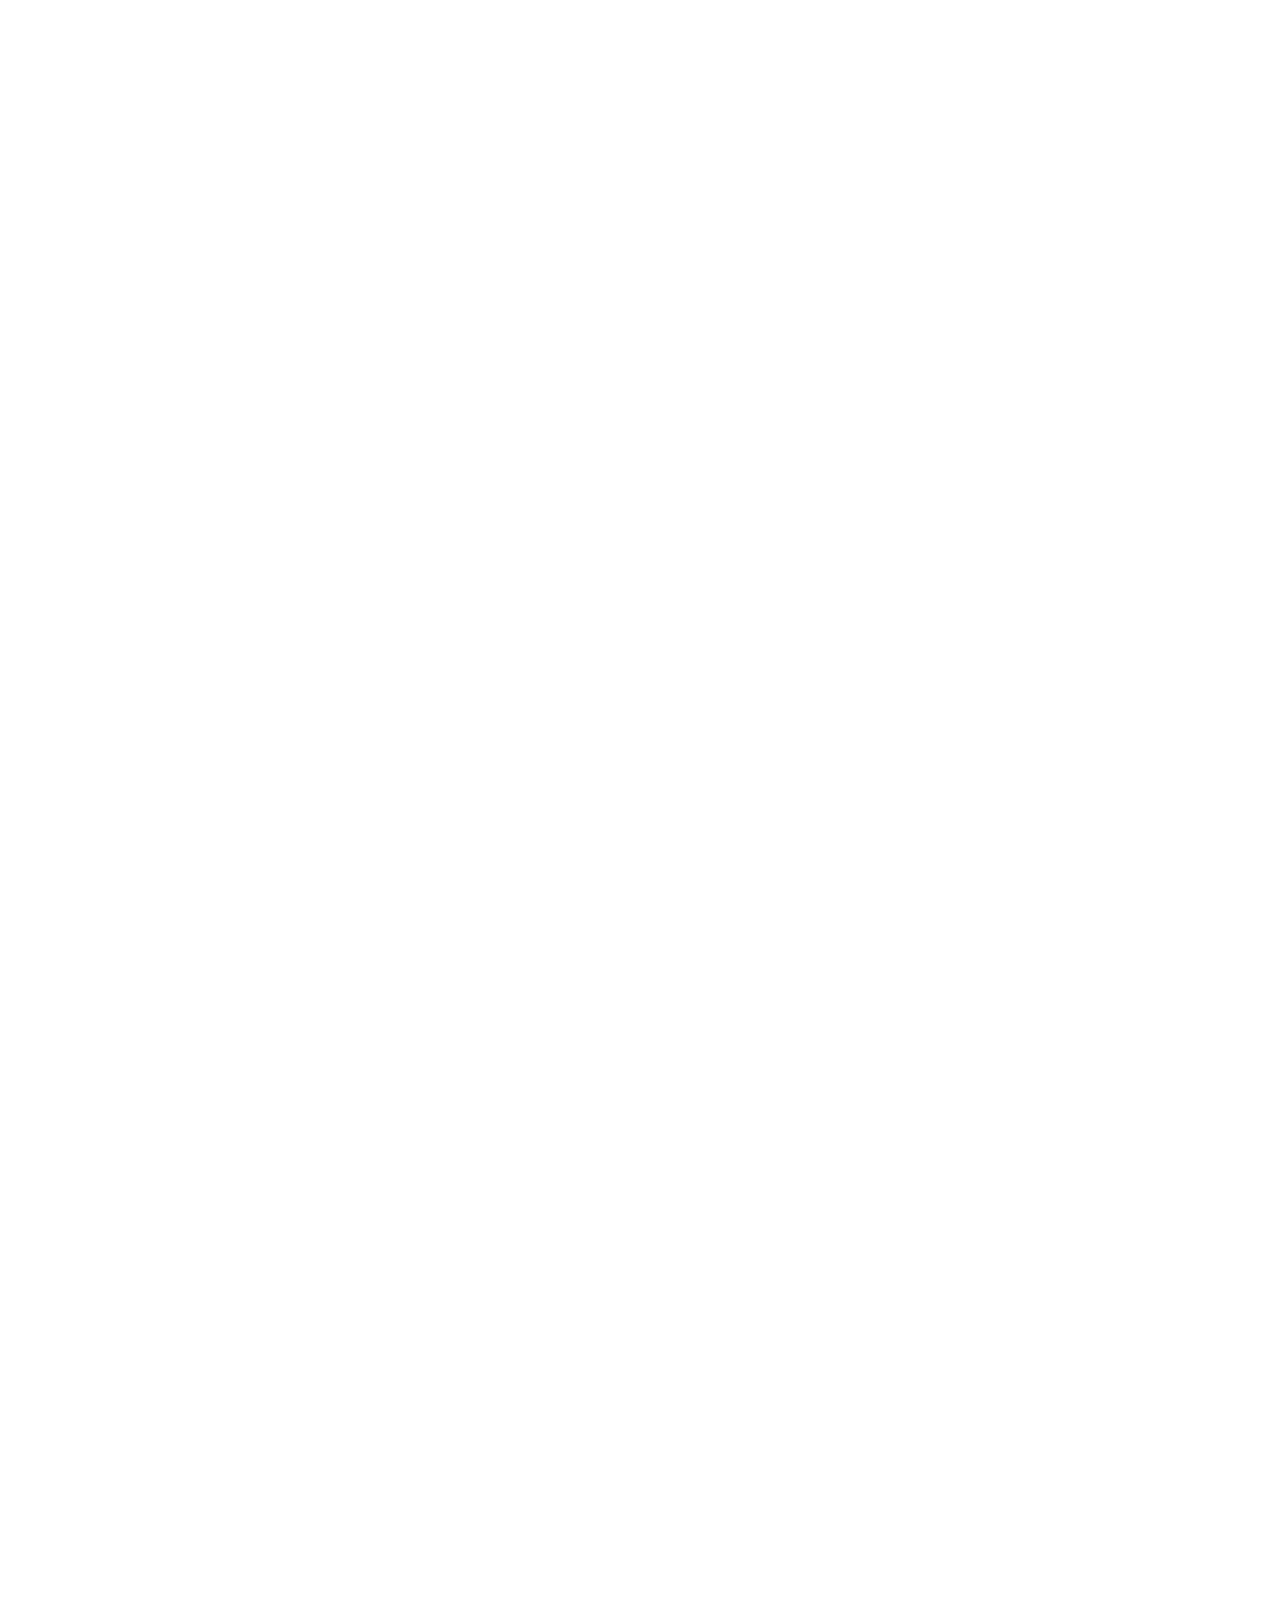
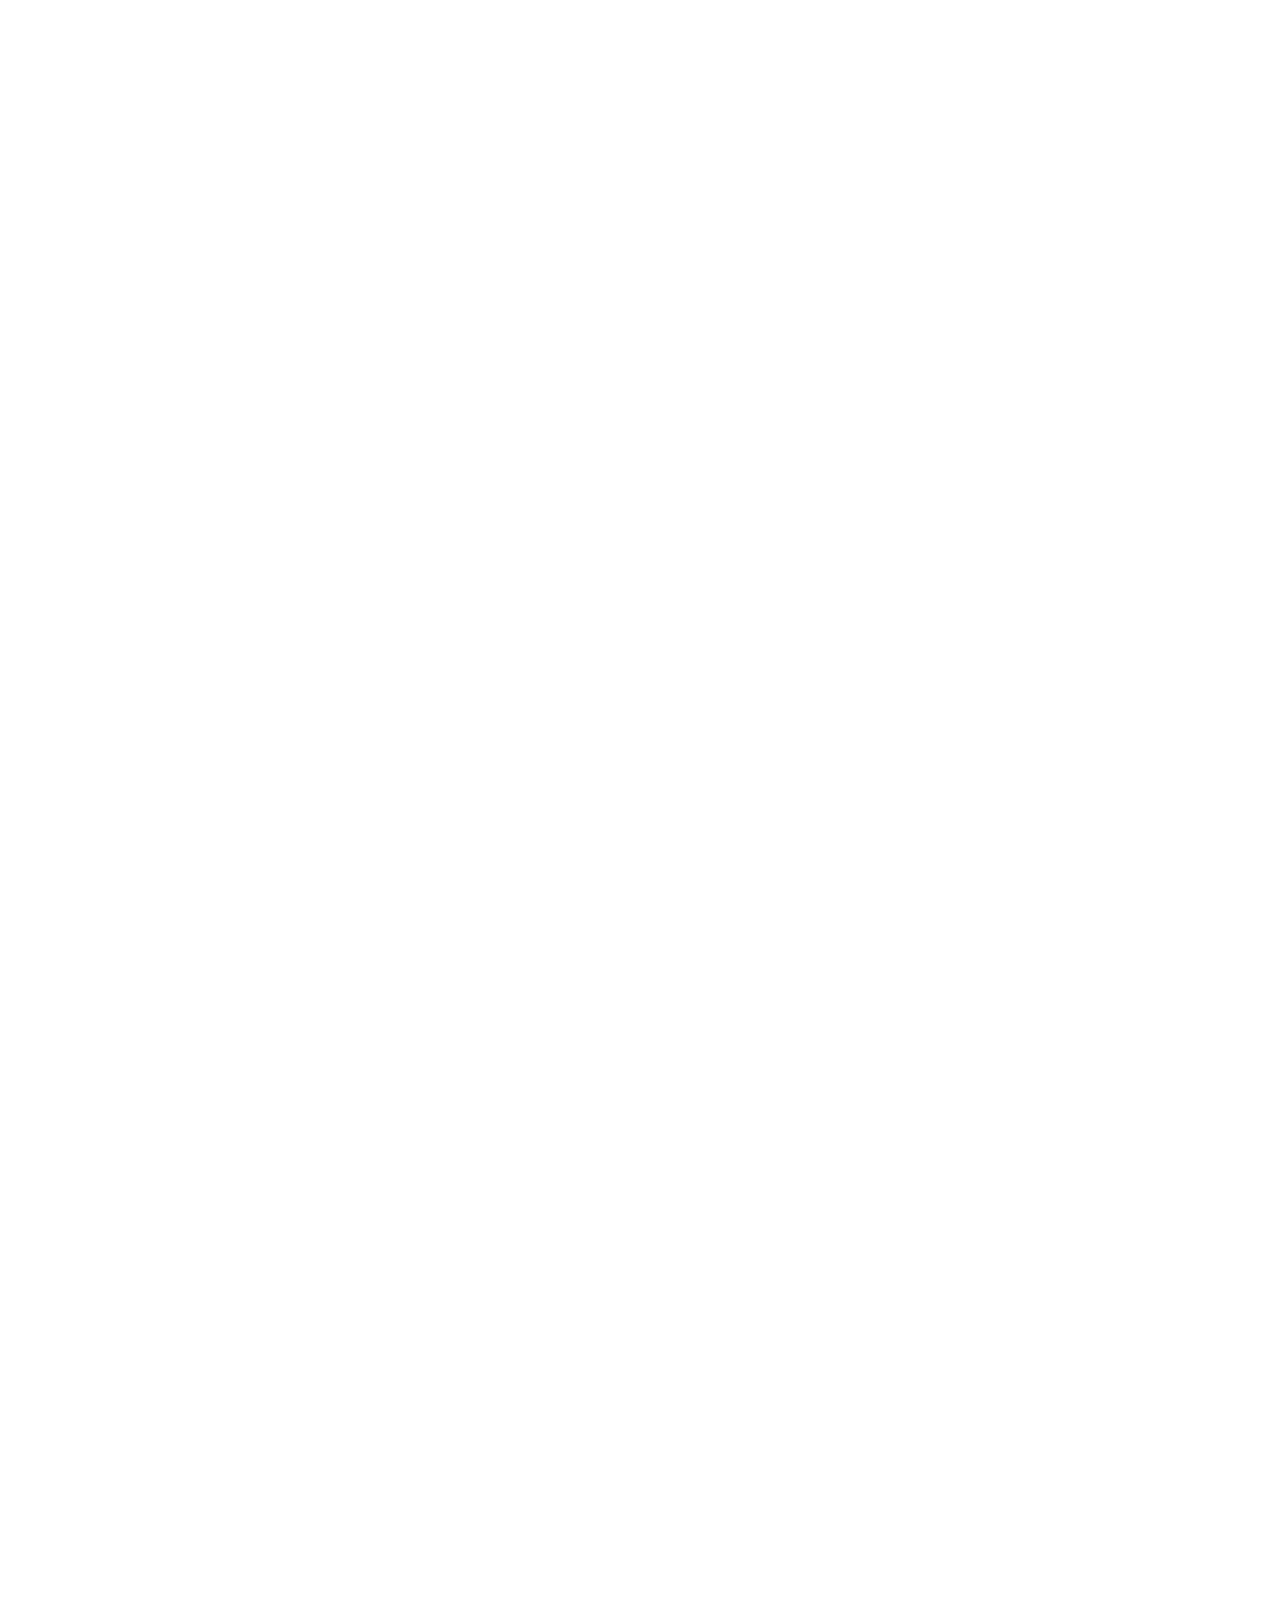
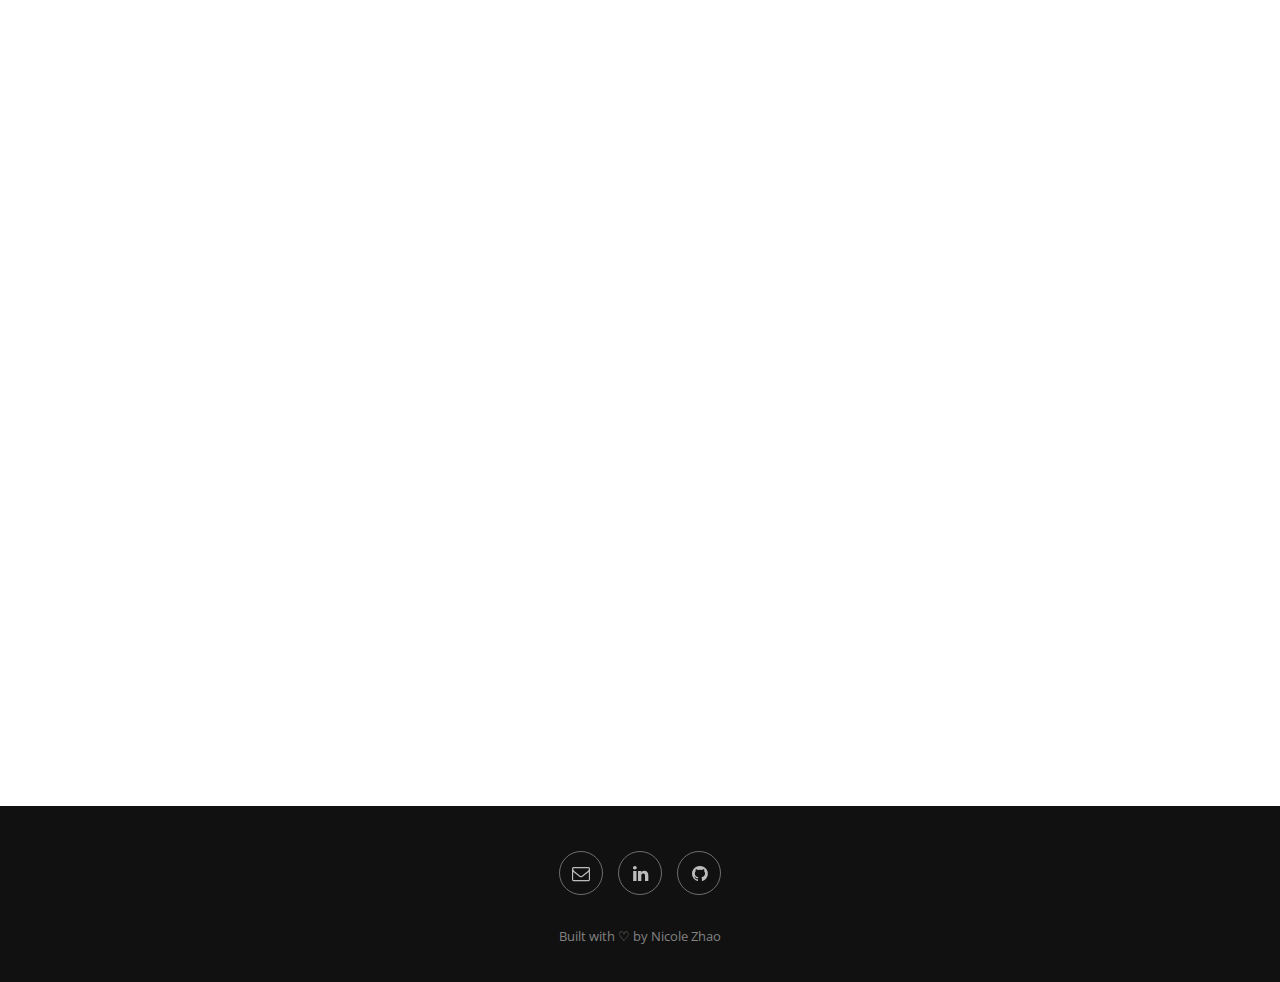
==== commit 46880b5e: "New pics for portfolio" ====
--- a/index.html
+++ b/index.html
@@ -177,7 +177,7 @@
                                 </div>
                                 
                                 <p>Interactive Facebook chatbot that suggest outfit based on the weather in a given location. </p>
-                                <img src="images/chatbot-chat.png" alt="Custom Image">
+                                <img src="images/chatbot.png" alt="Custom Image">
                                 <br><br>
                             </div>
                             </a>
